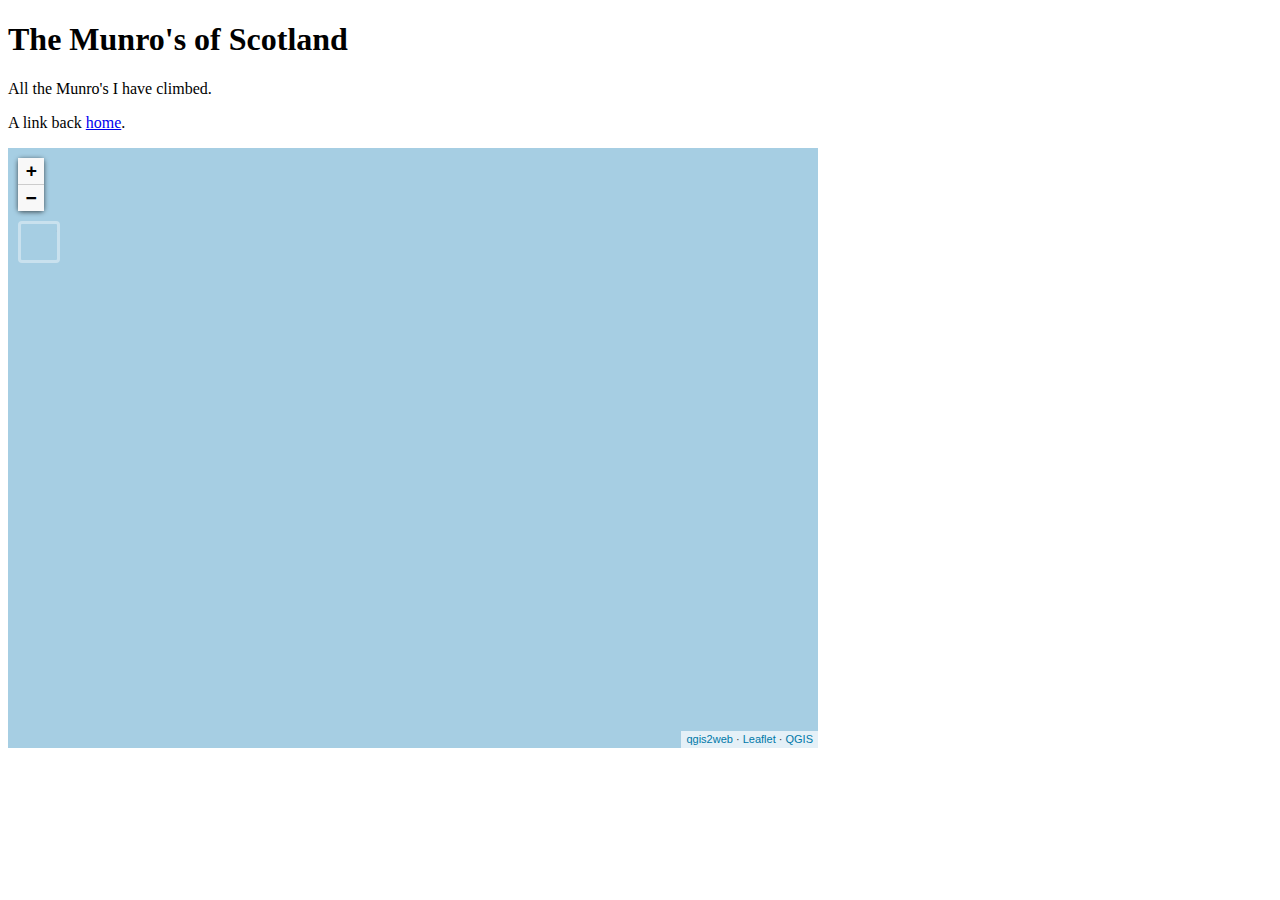
==== munros/leaflet/index.html @ 2f53eebb "Update index.html" ====
<!doctype html>
<html lang="en">
    <head>
        <meta charset="utf-8">
        <meta http-equiv="X-UA-Compatible" content="IE=edge">
        <meta name="viewport" content="initial-scale=1,user-scalable=no,maximum-scale=1,width=device-width">
        <meta name="mobile-web-app-capable" content="yes">
        <meta name="apple-mobile-web-app-capable" content="yes">
        <link rel="stylesheet" href="css/leaflet.css">
        <link rel="stylesheet" href="css/qgis2web.css"><link rel="stylesheet" href="css/fontawesome-all.min.css">
        <link rel="stylesheet" href="css/leaflet-search.css">
        <link rel="stylesheet" href="css/leaflet-measure.css">
        <style>
        #map {
            width: 800px;
            height: 600px;
        }
        </style>
        <title>Munro Map</title>
    </head>
    <body>
	<h1>The Munro's of Scotland</h1>
	<p>All the Munro's I have climbed.</p.>
	<p>A link back <a href="/index.html">home</a>.</p>
        <div id="map">
        </div>
        <script src="js/qgis2web_expressions.js"></script>
        <script src="js/leaflet.js"></script>
        <script src="js/multi-style-layer.js"></script>
        <script src="js/leaflet-svg-shape-markers.min.js"></script>
        <script src="js/leaflet.rotatedMarker.js"></script>
        <script src="js/leaflet.pattern.js"></script>
        <script src="js/leaflet-hash.js"></script>
        <script src="js/Autolinker.min.js"></script>
        <script src="js/rbush.min.js"></script>
        <script src="js/labelgun.min.js"></script>
        <script src="js/labels.js"></script>
        <script src="js/leaflet-measure.js"></script>
        <script src="js/leaflet-search.js"></script>
        <script src="data/Scotland_2.js"></script>
        <script src="data/NationalParks_3.js"></script>
        <script src="data/Routes_4.js"></script>
        <script src="data/Bothies_5.js"></script>
        <script src="data/Munros_6.js"></script>
        <script>
        var map = L.map('map', {
            zoomControl:true, maxZoom:28, minZoom:1
        }).fitBounds([[54.96786158048191,-9.544871543422238],[58.958594279595054,-0.3192284565777563]]);
        var hash = new L.Hash(map);
        map.attributionControl.setPrefix('<a href="https://github.com/tomchadwin/qgis2web" target="_blank">qgis2web</a> &middot; <a href="https://leafletjs.com" title="A JS library for interactive maps">Leaflet</a> &middot; <a href="https://qgis.org">QGIS</a>');
        var autolinker = new Autolinker({truncate: {length: 30, location: 'smart'}});
        var measureControl = new L.Control.Measure({
            position: 'topleft',
            primaryLengthUnit: 'meters',
            secondaryLengthUnit: 'kilometers',
            primaryAreaUnit: 'sqmeters',
            secondaryAreaUnit: 'hectares'
        });
        measureControl.addTo(map);
        document.getElementsByClassName('leaflet-control-measure-toggle')[0]
        .innerHTML = '';
        document.getElementsByClassName('leaflet-control-measure-toggle')[0]
        .className += ' fas fa-ruler';
        var bounds_group = new L.featureGroup([]);
        function setBounds() {
        }
        map.createPane('pane_OpenStreetMap_0');
        map.getPane('pane_OpenStreetMap_0').style.zIndex = 400;
        var layer_OpenStreetMap_0 = L.tileLayer('https://tile.openstreetmap.org/{z}/{x}/{y}.png', {
            pane: 'pane_OpenStreetMap_0',
            opacity: 1.0,
            attribution: '',
            minZoom: 1,
            maxZoom: 28,
            minNativeZoom: 0,
            maxNativeZoom: 19
        });
        layer_OpenStreetMap_0;
        map.createPane('pane_ThunderforestLandscape_1');
        map.getPane('pane_ThunderforestLandscape_1').style.zIndex = 401;
        var layer_ThunderforestLandscape_1 = L.tileLayer('https://tile.thunderforest.com/landscape/{z}/{x}/{y}.png?apikey=f53f44e2da9e4c15a3dc7ca35335740e', {
            pane: 'pane_ThunderforestLandscape_1',
            opacity: 1.0,
            attribution: '',
            minZoom: 1,
            maxZoom: 28,
            minNativeZoom: 0,
            maxNativeZoom: 18
        });
        layer_ThunderforestLandscape_1;
        map.addLayer(layer_ThunderforestLandscape_1);
        function pop_Scotland_2(feature, layer) {
            var popupContent = '<table>\
                    <tr>\
                        <td colspan="2">' + (feature.properties['fid'] !== null ? autolinker.link(feature.properties['fid'].toLocaleString()) : '') + '</td>\
                    </tr>\
                    <tr>\
                        <td colspan="2">' + (feature.properties['NAME'] !== null ? autolinker.link(feature.properties['NAME'].toLocaleString()) : '') + '</td>\
                    </tr>\
                    <tr>\
                        <td colspan="2">' + (feature.properties['AREA_CODE'] !== null ? autolinker.link(feature.properties['AREA_CODE'].toLocaleString()) : '') + '</td>\
                    </tr>\
                    <tr>\
                        <td colspan="2">' + (feature.properties['DESCRIPTIO'] !== null ? autolinker.link(feature.properties['DESCRIPTIO'].toLocaleString()) : '') + '</td>\
                    </tr>\
                    <tr>\
                        <td colspan="2">' + (feature.properties['FILE_NAME'] !== null ? autolinker.link(feature.properties['FILE_NAME'].toLocaleString()) : '') + '</td>\
                    </tr>\
                    <tr>\
                        <td colspan="2">' + (feature.properties['NUMBER'] !== null ? autolinker.link(feature.properties['NUMBER'].toLocaleString()) : '') + '</td>\
                    </tr>\
                    <tr>\
                        <td colspan="2">' + (feature.properties['NUMBER0'] !== null ? autolinker.link(feature.properties['NUMBER0'].toLocaleString()) : '') + '</td>\
                    </tr>\
                    <tr>\
                        <td colspan="2">' + (feature.properties['POLYGON_ID'] !== null ? autolinker.link(feature.properties['POLYGON_ID'].toLocaleString()) : '') + '</td>\
                    </tr>\
                    <tr>\
                        <td colspan="2">' + (feature.properties['UNIT_ID'] !== null ? autolinker.link(feature.properties['UNIT_ID'].toLocaleString()) : '') + '</td>\
                    </tr>\
                    <tr>\
                        <td colspan="2">' + (feature.properties['CODE'] !== null ? autolinker.link(feature.properties['CODE'].toLocaleString()) : '') + '</td>\
                    </tr>\
                    <tr>\
                        <td colspan="2">' + (feature.properties['HECTARES'] !== null ? autolinker.link(feature.properties['HECTARES'].toLocaleString()) : '') + '</td>\
                    </tr>\
                    <tr>\
                        <td colspan="2">' + (feature.properties['AREA'] !== null ? autolinker.link(feature.properties['AREA'].toLocaleString()) : '') + '</td>\
                    </tr>\
                    <tr>\
                        <td colspan="2">' + (feature.properties['TYPE_CODE'] !== null ? autolinker.link(feature.properties['TYPE_CODE'].toLocaleString()) : '') + '</td>\
                    </tr>\
                    <tr>\
                        <td colspan="2">' + (feature.properties['DESCRIPT0'] !== null ? autolinker.link(feature.properties['DESCRIPT0'].toLocaleString()) : '') + '</td>\
                    </tr>\
                    <tr>\
                        <td colspan="2">' + (feature.properties['TYPE_COD0'] !== null ? autolinker.link(feature.properties['TYPE_COD0'].toLocaleString()) : '') + '</td>\
                    </tr>\
                    <tr>\
                        <td colspan="2">' + (feature.properties['DESCRIPT1'] !== null ? autolinker.link(feature.properties['DESCRIPT1'].toLocaleString()) : '') + '</td>\
                    </tr>\
                </table>';
            layer.bindPopup(popupContent, {maxHeight: 400});
        }

        function style_Scotland_2_0() {
            return {
                pane: 'pane_Scotland_2',
                opacity: 1,
                color: 'rgba(35,35,35,1.0)',
                dashArray: '',
                lineCap: 'butt',
                lineJoin: 'miter',
                weight: 1.0, 
                fill: true,
                fillOpacity: 1,
                fillColor: 'rgba(138,138,138,1.0)',
                interactive: false,
            }
        }
        map.createPane('pane_Scotland_2');
        map.getPane('pane_Scotland_2').style.zIndex = 402;
        map.getPane('pane_Scotland_2').style['mix-blend-mode'] = 'normal';
        var layer_Scotland_2 = new L.geoJson(json_Scotland_2, {
            attribution: '',
            interactive: false,
            dataVar: 'json_Scotland_2',
            layerName: 'layer_Scotland_2',
            pane: 'pane_Scotland_2',
            onEachFeature: pop_Scotland_2,
            style: style_Scotland_2_0,
        });
        bounds_group.addLayer(layer_Scotland_2);
        function pop_NationalParks_3(feature, layer) {
            var popupContent = '<table>\
                    <tr>\
                        <td colspan="2">' + (feature.properties['npark18nm'] !== null ? autolinker.link(feature.properties['npark18nm'].toLocaleString()) : '') + '</td>\
                    </tr>\
                </table>';
            layer.bindPopup(popupContent, {maxHeight: 400});
        }

        var pattern_NationalParks_3_0 = new L.StripePattern({
            weight: 0.5,
            spaceWeight: 5.0,
            color: '#b2df8a',
            opacity: 1.0,
            spaceOpacity: 0,
            angle: 315
        });
        pattern_NationalParks_3_0.addTo(map);
        function style_NationalParks_3_0() {
            return {
                pane: 'pane_NationalParks_3',
                stroke: false,
                fillOpacity: 1,
                fillPattern: pattern_NationalParks_3_0,
                interactive: true,
            }
        }
        function style_NationalParks_3_1() {
            return {
                pane: 'pane_NationalParks_3',
                opacity: 1,
                color: 'rgba(178,223,138,1.0)',
                dashArray: '',
                lineCap: 'square',
                lineJoin: 'bevel',
                weight: 2.0,
                fillOpacity: 0,
                interactive: true,
            }
        }
        map.createPane('pane_NationalParks_3');
        map.getPane('pane_NationalParks_3').style.zIndex = 403;
        map.getPane('pane_NationalParks_3').style['mix-blend-mode'] = 'normal';
        var layer_NationalParks_3 = new L.geoJson.multiStyle(json_NationalParks_3, {
            attribution: '',
            interactive: true,
            dataVar: 'json_NationalParks_3',
            layerName: 'layer_NationalParks_3',
            pane: 'pane_NationalParks_3',
            onEachFeature: pop_NationalParks_3,
            styles: [style_NationalParks_3_0,style_NationalParks_3_1,]
        });
        bounds_group.addLayer(layer_NationalParks_3);
        map.addLayer(layer_NationalParks_3);
        function pop_Routes_4(feature, layer) {
            var popupContent = '<table>\
                    <tr>\
                        <td colspan="2">' + (feature.properties['fid'] !== null ? autolinker.link(feature.properties['fid'].toLocaleString()) : '') + '</td>\
                    </tr>\
                    <tr>\
                        <td colspan="2">' + (feature.properties['name'] !== null ? autolinker.link(feature.properties['name'].toLocaleString()) : '') + '</td>\
                    </tr>\
                    <tr>\
                        <td colspan="2">' + (feature.properties['cmt'] !== null ? autolinker.link(feature.properties['cmt'].toLocaleString()) : '') + '</td>\
                    </tr>\
                    <tr>\
                        <td colspan="2">' + (feature.properties['desc'] !== null ? autolinker.link(feature.properties['desc'].toLocaleString()) : '') + '</td>\
                    </tr>\
                    <tr>\
                        <td colspan="2">' + (feature.properties['src'] !== null ? autolinker.link(feature.properties['src'].toLocaleString()) : '') + '</td>\
                    </tr>\
                    <tr>\
                        <td colspan="2">' + (feature.properties['link1_href'] !== null ? autolinker.link(feature.properties['link1_href'].toLocaleString()) : '') + '</td>\
                    </tr>\
                    <tr>\
                        <td colspan="2">' + (feature.properties['link1_text'] !== null ? autolinker.link(feature.properties['link1_text'].toLocaleString()) : '') + '</td>\
                    </tr>\
                    <tr>\
                        <td colspan="2">' + (feature.properties['link1_type'] !== null ? autolinker.link(feature.properties['link1_type'].toLocaleString()) : '') + '</td>\
                    </tr>\
                    <tr>\
                        <td colspan="2">' + (feature.properties['link2_href'] !== null ? autolinker.link(feature.properties['link2_href'].toLocaleString()) : '') + '</td>\
                    </tr>\
                    <tr>\
                        <td colspan="2">' + (feature.properties['link2_text'] !== null ? autolinker.link(feature.properties['link2_text'].toLocaleString()) : '') + '</td>\
                    </tr>\
                    <tr>\
                        <td colspan="2">' + (feature.properties['link2_type'] !== null ? autolinker.link(feature.properties['link2_type'].toLocaleString()) : '') + '</td>\
                    </tr>\
                    <tr>\
                        <td colspan="2">' + (feature.properties['number'] !== null ? autolinker.link(feature.properties['number'].toLocaleString()) : '') + '</td>\
                    </tr>\
                    <tr>\
                        <td colspan="2">' + (feature.properties['type'] !== null ? autolinker.link(feature.properties['type'].toLocaleString()) : '') + '</td>\
                    </tr>\
                    <tr>\
                        <td colspan="2">' + (feature.properties['layer'] !== null ? autolinker.link(feature.properties['layer'].toLocaleString()) : '') + '</td>\
                    </tr>\
                    <tr>\
                        <td colspan="2">' + (feature.properties['path'] !== null ? autolinker.link(feature.properties['path'].toLocaleString()) : '') + '</td>\
                    </tr>\
                </table>';
            layer.bindPopup(popupContent, {maxHeight: 400});
        }

        function style_Routes_4_0() {
            return {
                pane: 'pane_Routes_4',
                opacity: 1,
                color: 'rgba(255,158,23,1.0)',
                dashArray: '1,5',
                lineCap: 'round',
                lineJoin: 'round',
                weight: 4.0,
                fillOpacity: 0,
                interactive: false,
            }
        }
        map.createPane('pane_Routes_4');
        map.getPane('pane_Routes_4').style.zIndex = 404;
        map.getPane('pane_Routes_4').style['mix-blend-mode'] = 'normal';
        var layer_Routes_4 = new L.geoJson(json_Routes_4, {
            attribution: '',
            interactive: false,
            dataVar: 'json_Routes_4',
            layerName: 'layer_Routes_4',
            pane: 'pane_Routes_4',
            onEachFeature: pop_Routes_4,
            style: style_Routes_4_0,
        });
        bounds_group.addLayer(layer_Routes_4);
        function pop_Bothies_5(feature, layer) {
            var popupContent = '<table>\
                    <tr>\
                        <th scope="row">Name</th>\
                        <td>' + (feature.properties['Name'] !== null ? autolinker.link(feature.properties['Name'].toLocaleString()) : '') + '</td>\
                    </tr>\
                    <tr>\
                        <th scope="row">Size</th>\
                        <td>' + (feature.properties['Size'] !== null ? autolinker.link(feature.properties['Size'].toLocaleString()) : '') + '</td>\
                    </tr>\
                    <tr>\
                        <th scope="row">MBA Link</th>\
                        <td>' + (feature.properties['MBA Link'] !== null ? autolinker.link(feature.properties['MBA Link'].toLocaleString()) : '') + '</td>\
                    </tr>\
                    <tr>\
                        <th scope="row">Notes</th>\
                        <td>' + (feature.properties['Notes'] !== null ? autolinker.link(feature.properties['Notes'].toLocaleString()) : '') + '</td>\
                    </tr>\
                </table>';
            layer.bindPopup(popupContent, {maxHeight: 400});
        }

        function style_Bothies_5_0() {
            return {
                pane: 'pane_Bothies_5',
                shape: 'square',
                radius: 4.0,
                opacity: 1,
                color: 'rgba(255,255,255,1.0)',
                dashArray: '',
                lineCap: 'butt',
                lineJoin: 'miter',
                weight: 2.0,
                fill: true,
                fillOpacity: 1,
                fillColor: 'rgba(0,0,0,1.0)',
                interactive: true,
            }
        }
        map.createPane('pane_Bothies_5');
        map.getPane('pane_Bothies_5').style.zIndex = 405;
        map.getPane('pane_Bothies_5').style['mix-blend-mode'] = 'normal';
        var layer_Bothies_5 = new L.geoJson(json_Bothies_5, {
            attribution: '',
            interactive: true,
            dataVar: 'json_Bothies_5',
            layerName: 'layer_Bothies_5',
            pane: 'pane_Bothies_5',
            onEachFeature: pop_Bothies_5,
            pointToLayer: function (feature, latlng) {
                var context = {
                    feature: feature,
                    variables: {}
                };
                return L.shapeMarker(latlng, style_Bothies_5_0(feature));
            },
        });
        bounds_group.addLayer(layer_Bothies_5);
        map.addLayer(layer_Bothies_5);
        function pop_Munros_6(feature, layer) {
            var popupContent = '<table>\
                    <tr>\
                        <td colspan="2">' + (feature.properties['Hill-bagging'] !== null ? autolinker.link(feature.properties['Hill-bagging'].toLocaleString()) : '') + '</td>\
                    </tr>\
                    <tr>\
                        <th scope="row">Name</th>\
                        <td>' + (feature.properties['Name'] !== null ? autolinker.link(feature.properties['Name'].toLocaleString()) : '') + '</td>\
                    </tr>\
                    <tr>\
                        <th scope="row">Height (m)</th>\
                        <td>' + (feature.properties['Height (m)'] !== null ? autolinker.link(feature.properties['Height (m)'].toLocaleString()) : '') + '</td>\
                    </tr>\
                    <tr>\
                        <th scope="row">Height (ft)</th>\
                        <td>' + (feature.properties['Height (ft)'] !== null ? autolinker.link(feature.properties['Height (ft)'].toLocaleString()) : '') + '</td>\
                    </tr>\
                    <tr>\
                        <th scope="row">Map 1:50k</th>\
                        <td>' + (feature.properties['Map 1:50k'] !== null ? autolinker.link(feature.properties['Map 1:50k'].toLocaleString()) : '') + '</td>\
                    </tr>\
                    <tr>\
                        <th scope="row">Map 1:25k</th>\
                        <td>' + (feature.properties['Map 1:25k'] !== null ? autolinker.link(feature.properties['Map 1:25k'].toLocaleString()) : '') + '</td>\
                    </tr>\
                    <tr>\
                        <th scope="row">Easting</th>\
                        <td>' + (feature.properties['Easting'] !== null ? autolinker.link(feature.properties['Easting'].toLocaleString()) : '') + '</td>\
                    </tr>\
                    <tr>\
                        <th scope="row">Northing</th>\
                        <td>' + (feature.properties['Northing'] !== null ? autolinker.link(feature.properties['Northing'].toLocaleString()) : '') + '</td>\
                    </tr>\
                    <tr>\
                        <th scope="row">Comments</th>\
                        <td>' + (feature.properties['Comments'] !== null ? autolinker.link(feature.properties['Comments'].toLocaleString()) : '') + '</td>\
                    </tr>\
                    <tr>\
                        <th scope="row">Climbed</th>\
                        <td>' + (feature.properties['Climbed'] !== null ? autolinker.link(feature.properties['Climbed'].toLocaleString()) : '') + '</td>\
                    </tr>\
                    <tr>\
                        <th scope="row">Notes</th>\
                        <td>' + (feature.properties['Notes'] !== null ? autolinker.link(feature.properties['Notes'].toLocaleString()) : '') + '</td>\
                    </tr>\
                    <tr>\
                        <th scope="row">Date Climbed</th>\
                        <td>' + (feature.properties['DateClimbed'] !== null ? autolinker.link(feature.properties['DateClimbed'].toLocaleString()) : '') + '</td>\
                    </tr>\
                    <tr>\
                        <td colspan="2">' + (feature.properties['Photo'] !== null ? autolinker.link(feature.properties['Photo'].toLocaleString()) : '') + '</td>\
                    </tr>\
                </table>';
            layer.bindPopup(popupContent, {maxHeight: 400});
        }

        function style_Munros_6_0(feature) {
            switch(String(feature.properties['Climbed'])) {
                case 'Y':
                    return {
                pane: 'pane_Munros_6',
                radius: 6.0,
                opacity: 1,
                color: 'rgba(61,128,53,1.0)',
                dashArray: '',
                lineCap: 'butt',
                lineJoin: 'miter',
                weight: 2.0,
                fill: true,
                fillOpacity: 1,
                fillColor: 'rgba(84,176,74,1.0)',
                interactive: true,
            }
                    break;
                default:
                    return {
                pane: 'pane_Munros_6',
                radius: 4.0,
                opacity: 1,
                color: 'rgba(128,17,25,1.0)',
                dashArray: '',
                lineCap: 'butt',
                lineJoin: 'miter',
                weight: 2.0,
                fill: true,
                fillOpacity: 1,
                fillColor: 'rgba(219,30,42,1.0)',
                interactive: true,
            }
                    break;
            }
        }
        map.createPane('pane_Munros_6');
        map.getPane('pane_Munros_6').style.zIndex = 406;
        map.getPane('pane_Munros_6').style['mix-blend-mode'] = 'normal';
        var layer_Munros_6 = new L.geoJson(json_Munros_6, {
            attribution: '',
            interactive: true,
            dataVar: 'json_Munros_6',
            layerName: 'layer_Munros_6',
            pane: 'pane_Munros_6',
            onEachFeature: pop_Munros_6,
            pointToLayer: function (feature, latlng) {
                var context = {
                    feature: feature,
                    variables: {}
                };
                return L.circleMarker(latlng, style_Munros_6_0(feature));
            },
        });
        bounds_group.addLayer(layer_Munros_6);
        map.addLayer(layer_Munros_6);
            var title = new L.Control();
            title.onAdd = function (map) {
                this._div = L.DomUtil.create('div', 'info');
                this.update();
                return this._div;
            };
            title.update = function () {
                this._div.innerHTML = '<h2>Munro Map</h2>';
            };
            title.addTo(map);
            var abstract = new L.Control({'position':'bottomleft'});
            abstract.onAdd = function (map) {
                this._div = L.DomUtil.create('div',
                'leaflet-control abstract');
                this._div.id = 'abstract'
                    this._div.setAttribute("onmouseenter", "abstract.show()");
                    this._div.setAttribute("onmouseleave", "abstract.hide()");
                    this.hide();
                    return this._div;
                };
                abstract.hide = function () {
                    this._div.classList.remove("abstractUncollapsed");
                    this._div.classList.add("abstract");
                    this._div.innerHTML = 'i'
                }
                abstract.show = function () {
                    this._div.classList.remove("abstract");
                    this._div.classList.add("abstractUncollapsed");
                    this._div.innerHTML = 'Map showing all the Munros in Scotland.<br />Munro data from: http://www.hills-database.co.uk/<br />Bothy data: Geoff Allan\'s "The Scottish Bothy Bible", digitised by James Jarvis<br />Basemap: © Thunderforest Landscape<br />National Parks source: Office for National Statistics licensed under the Open Government Licence v.3.0<br />Contains OS data © Crown copyright and database right [2021]';
            };
            abstract.addTo(map);
        var baseMaps = {};
        L.control.layers(baseMaps,{'Munros<br /><table><tr><td style="text-align: center;"><img src="legend/Munros_6_Climbed0.png" /></td><td>Climbed</td></tr><tr><td style="text-align: center;"><img src="legend/Munros_6_Notclimbed1.png" /></td><td>Not climbed</td></tr></table>': layer_Munros_6,'<img src="legend/Bothies_5.png" /> Bothies': layer_Bothies_5,'<img src="legend/Routes_4.png" /> Routes': layer_Routes_4,'<img src="legend/NationalParks_3.png" /> National Parks': layer_NationalParks_3,'<img src="legend/Scotland_2.png" /> Scotland': layer_Scotland_2,"Thunderforest Landscape": layer_ThunderforestLandscape_1,"OpenStreetMap": layer_OpenStreetMap_0,},{collapsed:false}).addTo(map);
        setBounds();
        map.addControl(new L.Control.Search({
            layer: layer_Munros_6,
            initial: false,
            hideMarkerOnCollapse: true,
            propertyName: 'Name'}));
        document.getElementsByClassName('search-button')[0].className +=
         ' fa fa-binoculars';
        resetLabels([layer_Munros_6]);
        map.on("zoomend", function(){
            resetLabels([layer_Munros_6]);
        });
        map.on("layeradd", function(){
            resetLabels([layer_Munros_6]);
        });
        map.on("layerremove", function(){
            resetLabels([layer_Munros_6]);
        });
        </script>
    </body>
</html>
---- munros/leaflet/css/leaflet.css ----
/* required styles */

.leaflet-pane,
.leaflet-tile,
.leaflet-marker-icon,
.leaflet-marker-shadow,
.leaflet-tile-container,
.leaflet-pane > svg,
.leaflet-pane > canvas,
.leaflet-zoom-box,
.leaflet-image-layer,
.leaflet-layer {
	position: absolute;
	left: 0;
	top: 0;
	}
.leaflet-container {
	overflow: hidden;
	}
.leaflet-tile,
.leaflet-marker-icon,
.leaflet-marker-shadow {
	-webkit-user-select: none;
	   -moz-user-select: none;
	        user-select: none;
	  -webkit-user-drag: none;
	}
/* Prevents IE11 from highlighting tiles in blue */
.leaflet-tile::selection {
	background: transparent;
}
/* Safari renders non-retina tile on retina better with this, but Chrome is worse */
.leaflet-safari .leaflet-tile {
	image-rendering: -webkit-optimize-contrast;
	}
/* hack that prevents hw layers "stretching" when loading new tiles */
.leaflet-safari .leaflet-tile-container {
	width: 1600px;
	height: 1600px;
	-webkit-transform-origin: 0 0;
	}
.leaflet-marker-icon,
.leaflet-marker-shadow {
	display: block;
	}
/* .leaflet-container svg: reset svg max-width decleration shipped in Joomla! (joomla.org) 3.x */
/* .leaflet-container img: map is broken in FF if you have max-width: 100% on tiles */
.leaflet-container .leaflet-overlay-pane svg,
.leaflet-container .leaflet-marker-pane img,
.leaflet-container .leaflet-shadow-pane img,
.leaflet-container .leaflet-tile-pane img,
.leaflet-container img.leaflet-image-layer,
.leaflet-container .leaflet-tile {
	max-width: none !important;
	max-height: none !important;
	}

.leaflet-container.leaflet-touch-zoom {
	-ms-touch-action: pan-x pan-y;
	touch-action: pan-x pan-y;
	}
.leaflet-container.leaflet-touch-drag {
	-ms-touch-action: pinch-zoom;
	/* Fallback for FF which doesn't support pinch-zoom */
	touch-action: none;
	touch-action: pinch-zoom;
}
.leaflet-container.leaflet-touch-drag.leaflet-touch-zoom {
	-ms-touch-action: none;
	touch-action: none;
}
.leaflet-container {
	-webkit-tap-highlight-color: transparent;
}
.leaflet-container a {
	-webkit-tap-highlight-color: rgba(51, 181, 229, 0.4);
}
.leaflet-tile {
	filter: inherit;
	visibility: hidden;
	}
.leaflet-tile-loaded {
	visibility: inherit;
	}
.leaflet-zoom-box {
	width: 0;
	height: 0;
	-moz-box-sizing: border-box;
	     box-sizing: border-box;
	z-index: 800;
	}
/* workaround for https://bugzilla.mozilla.org/show_bug.cgi?id=888319 */
.leaflet-overlay-pane svg {
	-moz-user-select: none;
	}

.leaflet-pane         { z-index: 400; }

.leaflet-tile-pane    { z-index: 200; }
.leaflet-overlay-pane { z-index: 400; }
.leaflet-shadow-pane  { z-index: 500; }
.leaflet-marker-pane  { z-index: 600; }
.leaflet-tooltip-pane   { z-index: 650; }
.leaflet-popup-pane   { z-index: 700; }

.leaflet-map-pane canvas { z-index: 100; }
.leaflet-map-pane svg    { z-index: 200; }

.leaflet-vml-shape {
	width: 1px;
	height: 1px;
	}
.lvml {
	behavior: url(#default#VML);
	display: inline-block;
	position: absolute;
	}


/* control positioning */

.leaflet-control {
	position: relative;
	z-index: 800;
	pointer-events: visiblePainted; /* IE 9-10 doesn't have auto */
	pointer-events: auto;
	}
.leaflet-top,
.leaflet-bottom {
	position: absolute;
	z-index: 1000;
	pointer-events: none;
	}
.leaflet-top {
	top: 0;
	}
.leaflet-right {
	right: 0;
	}
.leaflet-bottom {
	bottom: 0;
	}
.leaflet-left {
	left: 0;
	}
.leaflet-control {
	float: left;
	clear: both;
	}
.leaflet-right .leaflet-control {
	float: right;
	}
.leaflet-top .leaflet-control {
	margin-top: 10px;
	}
.leaflet-bottom .leaflet-control {
	margin-bottom: 10px;
	}
.leaflet-left .leaflet-control {
	margin-left: 10px;
	}
.leaflet-right .leaflet-control {
	margin-right: 10px;
	}


/* zoom and fade animations */

.leaflet-fade-anim .leaflet-tile {
	will-change: opacity;
	}
.leaflet-fade-anim .leaflet-popup {
	opacity: 0;
	-webkit-transition: opacity 0.2s linear;
	   -moz-transition: opacity 0.2s linear;
	        transition: opacity 0.2s linear;
	}
.leaflet-fade-anim .leaflet-map-pane .leaflet-popup {
	opacity: 1;
	}
.leaflet-zoom-animated {
	-webkit-transform-origin: 0 0;
	    -ms-transform-origin: 0 0;
	        transform-origin: 0 0;
	}
.leaflet-zoom-anim .leaflet-zoom-animated {
	will-change: transform;
	}
.leaflet-zoom-anim .leaflet-zoom-animated {
	-webkit-transition: -webkit-transform 0.25s cubic-bezier(0,0,0.25,1);
	   -moz-transition:    -moz-transform 0.25s cubic-bezier(0,0,0.25,1);
	        transition:         transform 0.25s cubic-bezier(0,0,0.25,1);
	}
.leaflet-zoom-anim .leaflet-tile,
.leaflet-pan-anim .leaflet-tile {
	-webkit-transition: none;
	   -moz-transition: none;
	        transition: none;
	}

.leaflet-zoom-anim .leaflet-zoom-hide {
	visibility: hidden;
	}


/* cursors */

.leaflet-interactive {
	cursor: pointer;
	}
.leaflet-grab {
	cursor: -webkit-grab;
	cursor:    -moz-grab;
	cursor:         grab;
	}
.leaflet-crosshair,
.leaflet-crosshair .leaflet-interactive {
	cursor: crosshair;
	}
.leaflet-popup-pane,
.leaflet-control {
	cursor: auto;
	}
.leaflet-dragging .leaflet-grab,
.leaflet-dragging .leaflet-grab .leaflet-interactive,
.leaflet-dragging .leaflet-marker-draggable {
	cursor: move;
	cursor: -webkit-grabbing;
	cursor:    -moz-grabbing;
	cursor:         grabbing;
	}

/* marker & overlays interactivity */
.leaflet-marker-icon,
.leaflet-marker-shadow,
.leaflet-image-layer,
.leaflet-pane > svg path,
.leaflet-tile-container {
	pointer-events: none;
	}

.leaflet-marker-icon.leaflet-interactive,
.leaflet-image-layer.leaflet-interactive,
.leaflet-pane > svg path.leaflet-interactive,
svg.leaflet-image-layer.leaflet-interactive path {
	pointer-events: visiblePainted; /* IE 9-10 doesn't have auto */
	pointer-events: auto;
	}

/* visual tweaks */

.leaflet-container {
	background: #ddd;
	outline: 0;
	}
.leaflet-container a {
	color: #0078A8;
	}
.leaflet-container a.leaflet-active {
	outline: 2px solid orange;
	}
.leaflet-zoom-box {
	border: 2px dotted #38f;
	background: rgba(255,255,255,0.5);
	}


/* general typography */
.leaflet-container {
	font: 12px/1.5 "Helvetica Neue", Arial, Helvetica, sans-serif;
	}


/* general toolbar styles */

.leaflet-bar {
	box-shadow: 0 1px 5px rgba(0,0,0,0.65);
	border-radius: 4px;
	}
.leaflet-bar a,
.leaflet-bar a:hover {
	background-color: #fff;
	border-bottom: 1px solid #ccc;
	width: 26px;
	height: 26px;
	line-height: 26px;
	display: block;
	text-align: center;
	text-decoration: none;
	color: black;
	}
.leaflet-bar a,
.leaflet-control-layers-toggle {
	background-position: 50% 50%;
	background-repeat: no-repeat;
	display: block;
	}
.leaflet-bar a:hover {
	background-color: #f4f4f4;
	}
.leaflet-bar a:first-child {
	border-top-left-radius: 4px;
	border-top-right-radius: 4px;
	}
.leaflet-bar a:last-child {
	border-bottom-left-radius: 4px;
	border-bottom-right-radius: 4px;
	border-bottom: none;
	}
.leaflet-bar a.leaflet-disabled {
	cursor: default;
	background-color: #f4f4f4;
	color: #bbb;
	}

.leaflet-touch .leaflet-bar a {
	width: 30px;
	height: 30px;
	line-height: 30px;
	}
.leaflet-touch .leaflet-bar a:first-child {
	border-top-left-radius: 2px;
	border-top-right-radius: 2px;
	}
.leaflet-touch .leaflet-bar a:last-child {
	border-bottom-left-radius: 2px;
	border-bottom-right-radius: 2px;
	}

/* zoom control */

.leaflet-control-zoom-in,
.leaflet-control-zoom-out {
	font: bold 18px 'Lucida Console', Monaco, monospace;
	text-indent: 1px;
	}

.leaflet-touch .leaflet-control-zoom-in, .leaflet-touch .leaflet-control-zoom-out  {
	font-size: 22px;
	}


/* layers control */

.leaflet-control-layers {
	box-shadow: 0 1px 5px rgba(0,0,0,0.4);
	background: #fff;
	border-radius: 5px;
	}
.leaflet-control-layers-toggle {
	background-image: url(images/layers.png);
	width: 36px;
	height: 36px;
	}
.leaflet-retina .leaflet-control-layers-toggle {
	background-image: url(images/layers-2x.png);
	background-size: 26px 26px;
	}
.leaflet-touch .leaflet-control-layers-toggle {
	width: 44px;
	height: 44px;
	}
.leaflet-control-layers .leaflet-control-layers-list,
.leaflet-control-layers-expanded .leaflet-control-layers-toggle {
	display: none;
	}
.leaflet-control-layers-expanded .leaflet-control-layers-list {
	display: block;
	position: relative;
	}
.leaflet-control-layers-expanded {
	padding: 6px 10px 6px 6px;
	color: #333;
	background: #fff;
	}
.leaflet-control-layers-scrollbar {
	overflow-y: scroll;
	overflow-x: hidden;
	padding-right: 5px;
	}
.leaflet-control-layers-selector {
	margin-top: 2px;
	position: relative;
	top: 1px;
	}
.leaflet-control-layers label {
	display: block;
	}
.leaflet-control-layers-separator {
	height: 0;
	border-top: 1px solid #ddd;
	margin: 5px -10px 5px -6px;
	}

/* Default icon URLs */
.leaflet-default-icon-path {
	background-image: url(images/marker-icon.png);
	}


/* attribution and scale controls */

.leaflet-container .leaflet-control-attribution {
	background: #fff;
	background: rgba(255, 255, 255, 0.7);
	margin: 0;
	}
.leaflet-control-attribution,
.leaflet-control-scale-line {
	padding: 0 5px;
	color: #333;
	}
.leaflet-control-attribution a {
	text-decoration: none;
	}
.leaflet-control-attribution a:hover {
	text-decoration: underline;
	}
.leaflet-container .leaflet-control-attribution,
.leaflet-container .leaflet-control-scale {
	font-size: 11px;
	}
.leaflet-left .leaflet-control-scale {
	margin-left: 5px;
	}
.leaflet-bottom .leaflet-control-scale {
	margin-bottom: 5px;
	}
.leaflet-control-scale-line {
	border: 2px solid #777;
	border-top: none;
	line-height: 1.1;
	padding: 2px 5px 1px;
	font-size: 11px;
	white-space: nowrap;
	overflow: hidden;
	-moz-box-sizing: border-box;
	     box-sizing: border-box;

	background: #fff;
	background: rgba(255, 255, 255, 0.5);
	}
.leaflet-control-scale-line:not(:first-child) {
	border-top: 2px solid #777;
	border-bottom: none;
	margin-top: -2px;
	}
.leaflet-control-scale-line:not(:first-child):not(:last-child) {
	border-bottom: 2px solid #777;
	}

.leaflet-touch .leaflet-control-attribution,
.leaflet-touch .leaflet-control-layers,
.leaflet-touch .leaflet-bar {
	box-shadow: none;
	}
.leaflet-touch .leaflet-control-layers,
.leaflet-touch .leaflet-bar {
	border: 2px solid rgba(0,0,0,0.2);
	background-clip: padding-box;
	}


/* popup */

.leaflet-popup {
	position: absolute;
	text-align: center;
	margin-bottom: 20px;
	}
.leaflet-popup-content-wrapper {
	padding: 1px;
	text-align: left;
	border-radius: 12px;
	}
.leaflet-popup-content {
	margin: 13px 19px;
	line-height: 1.4;
	}
.leaflet-popup-content p {
	margin: 18px 0;
	}
.leaflet-popup-tip-container {
	width: 40px;
	height: 20px;
	position: absolute;
	left: 50%;
	margin-left: -20px;
	overflow: hidden;
	pointer-events: none;
	}
.leaflet-popup-tip {
	width: 17px;
	height: 17px;
	padding: 1px;

	margin: -10px auto 0;

	-webkit-transform: rotate(45deg);
	   -moz-transform: rotate(45deg);
	    -ms-transform: rotate(45deg);
	        transform: rotate(45deg);
	}
.leaflet-popup-content-wrapper,
.leaflet-popup-tip {
	background: white;
	color: #333;
	box-shadow: 0 3px 14px rgba(0,0,0,0.4);
	}
.leaflet-container a.leaflet-popup-close-button {
	position: absolute;
	top: 0;
	right: 0;
	padding: 4px 4px 0 0;
	border: none;
	text-align: center;
	width: 18px;
	height: 14px;
	font: 16px/14px Tahoma, Verdana, sans-serif;
	color: #c3c3c3;
	text-decoration: none;
	font-weight: bold;
	background: transparent;
	}
.leaflet-container a.leaflet-popup-close-button:hover {
	color: #999;
	}
.leaflet-popup-scrolled {
	overflow: auto;
	border-bottom: 1px solid #ddd;
	border-top: 1px solid #ddd;
	}

.leaflet-oldie .leaflet-popup-content-wrapper {
	zoom: 1;
	}
.leaflet-oldie .leaflet-popup-tip {
	width: 24px;
	margin: 0 auto;

	-ms-filter: "progid:DXImageTransform.Microsoft.Matrix(M11=0.70710678, M12=0.70710678, M21=-0.70710678, M22=0.70710678)";
	filter: progid:DXImageTransform.Microsoft.Matrix(M11=0.70710678, M12=0.70710678, M21=-0.70710678, M22=0.70710678);
	}
.leaflet-oldie .leaflet-popup-tip-container {
	margin-top: -1px;
	}

.leaflet-oldie .leaflet-control-zoom,
.leaflet-oldie .leaflet-control-layers,
.leaflet-oldie .leaflet-popup-content-wrapper,
.leaflet-oldie .leaflet-popup-tip {
	border: 1px solid #999;
	}


/* div icon */

.leaflet-div-icon {
	background: #fff;
	border: 1px solid #666;
	}


/* Tooltip */
/* Base styles for the element that has a tooltip */
.leaflet-tooltip {
	position: absolute;
	padding: 6px;
	background-color: #fff;
	border: 1px solid #fff;
	border-radius: 3px;
	color: #222;
	white-space: nowrap;
	-webkit-user-select: none;
	-moz-user-select: none;
	-ms-user-select: none;
	user-select: none;
	pointer-events: none;
	box-shadow: 0 1px 3px rgba(0,0,0,0.4);
	}
.leaflet-tooltip.leaflet-clickable {
	cursor: pointer;
	pointer-events: auto;
	}
.leaflet-tooltip-top:before,
.leaflet-tooltip-bottom:before,
.leaflet-tooltip-left:before,
.leaflet-tooltip-right:before {
	position: absolute;
	pointer-events: none;
	border: 6px solid transparent;
	background: transparent;
	content: "";
	}

/* Directions */

.leaflet-tooltip-bottom {
	margin-top: 6px;
}
.leaflet-tooltip-top {
	margin-top: -6px;
}
.leaflet-tooltip-bottom:before,
.leaflet-tooltip-top:before {
	left: 50%;
	margin-left: -6px;
	}
.leaflet-tooltip-top:before {
	bottom: 0;
	margin-bottom: -12px;
	border-top-color: #fff;
	}
.leaflet-tooltip-bottom:before {
	top: 0;
	margin-top: -12px;
	margin-left: -6px;
	border-bottom-color: #fff;
	}
.leaflet-tooltip-left {
	margin-left: -6px;
}
.leaflet-tooltip-right {
	margin-left: 6px;
}
.leaflet-tooltip-left:before,
.leaflet-tooltip-right:before {
	top: 50%;
	margin-top: -6px;
	}
.leaflet-tooltip-left:before {
	right: 0;
	margin-right: -12px;
	border-left-color: #fff;
	}
.leaflet-tooltip-right:before {
	left: 0;
	margin-left: -12px;
	border-right-color: #fff;
	}
---- munros/leaflet/css/qgis2web.css ----
#map {
            background-color: #a6cee3
        }
        th {
            text-align: left;
            vertical-align: top;
        }
        .info {
            padding: 6px 8px;
            font: 14px/16px Arial, Helvetica, sans-serif;
            background: white;
            background: rgba(255,255,255,0.8);
            box-shadow: 0 0 15px rgba(0,0,0,0.2);
            border-radius: 5px;
        }
        .info h2 {
            margin: 0 0 5px;
            color: #777;
        }
        .leaflet-container {
            background: #fff;
            padding-right: 10px;
        }
        .leaflet-popup-content {
            width:auto;
            padding-right:10px;
        }
        .leaflet-tooltip {
            background: none;
            box-shadow: none;
            border: none;
        }
        .leaflet-tooltip-left:before, .leaflet-tooltip-right:before {
            border: 0px;
        }
        }
        .fa, .leaflet-container, a {
            color: #000000 !important;
        }
        .leaflet-control-zoom-in, .leaflet-control-zoom-out,
        .leaflet-control-locate a,
        .leaflet-touch .leaflet-control-geocoder-icon,
        .leaflet-control-search .search-button,
         .leaflet-control-measure {
            background-color: #f8f8f8 !important;
            border-radius: 0px !important;
            color: #000000 !important;
        }
        .abstract {
            font: bold 18px 'Lucida Console', Monaco, monospace;
            text-indent: 1px;
            background-color: #f8f8f8 !important;
            width: 30px !important;
            color: #000000 !important;
            height: 30px !important;
            text-align: center !important;
            line-height: 30px !important;
        }
        .abstractUncollapsed {
            padding: 6px 8px;
            font: 12px/1.5 "Helvetica Neue", Arial, Helvetica, sans-serif;
            background-color:#f8f8f8 !important;
            color: #000000 !important;
            box-shadow: 0 0 15px rgba(0,0,0,0.2);
            border-radius: 5px;
            max-width: 40%;
        }
        .leaflet-touch .leaflet-control-layers,
        .leaflet-touch .leaflet-bar,
        .leaflet-control-search,
        .leaflet-control-measure {
            border: 3px solid rgba(255,255,255,.4) !important;
        }
        .leaflet-control-attribution a {
            color: #0078A8 !important;
        }
        .leaflet-control-scale-line {
            border: 2px solid #f8f8f8 !important;
            border-top: none !important;
            color: black !important;
        }
        .leaflet-control-search .search-button,
        .leaflet-container .leaflet-control-search,
        .leaflet-control-measure {
            box-shadow: none !important;
        }
        .leaflet-control-search .search-button {
            width: 30px !important;
            height: 30px !important;
            font-size: 13px !important;
            text-align: center !important;
            line-height: 30px !important;
        }
        .leaflet-control-measure .leaflet-control {
            width: 30px !important;
            height: 30px !important;
        }
        .leaflet-container .leaflet-control-search{
            background: none !important;
        }
        .leaflet-control-search .search-input {
            margin: 0px 0px 0px 0px !important;
            height: 30px !important;
        }
        .leaflet-control-measure {
            background: none!important;
            border-radius: 4px !important;
        }
        .leaflet-control-measure .leaflet-control-measure-interaction {
            background-color: #f8f8f8 !important;
        }
        .leaflet-touch .leaflet-control-measure
        .leaflet-control-measure-toggle,
        .leaflet-touch .leaflet-control-measure
        .leaflet-control-measure-toggle:hover {
            width: 30px !important;
            height: 30px !important;
            border-radius: 0px !important;
            background-color: #f8f8f8 !important;
            color: #000000 !important;
            font-size: 13px;
            line-height: 30px;
            text-align: center;
            text-indent: 0%;
        }
        .leaflet-control-layers-toggle {
            background-color: #f8f8f8 !important;
        }
---- munros/leaflet/css/leaflet-search.css ----
/* 
 * Leaflet Control Search v2.7.0 - 2016-09-13 
 * 
 * Copyright 2016 Stefano Cudini 
 * stefano.cudini@gmail.com 
 * http://labs.easyblog.it/ 
 * 
 * Licensed under the MIT license. 
 * 
 * Demo: 
 * http://labs.easyblog.it/maps/leaflet-search/ 
 * 
 * Source: 
 * git@github.com:stefanocudini/leaflet-search.git 
 * 
 */

.leaflet-container .leaflet-control-search{position:relative;float:left;background:#fff;color:#1978cf;-moz-border-radius:4px;-webkit-border-radius:4px;border-radius:4px;background-color:rgba(255,255,255,.8);z-index:1000;box-shadow:0 1px 7px rgba(0,0,0,.65);margin-left:10px;margin-top:10px}.leaflet-control-search.search-exp{box-shadow:0 1px 7px #999;background:#fff}.leaflet-control-search .search-input{display:block;float:left;background:#fff;border:1px solid #666;border-radius:2px;height:18px;padding:0 18px 0 2px;margin:3px 0 3px 3px}.leaflet-control-search.search-load .search-input{background:url(../images/loader.gif) no-repeat center right #fff}.leaflet-control-search.search-load .search-cancel{visibility:hidden}.leaflet-control-search .search-cancel{display:block;width:22px;height:18px;position:absolute;right:22px;margin:3px 0;//background:url(../images/search-icon.png) no-repeat 0 -46px;text-decoration:none;filter:alpha(opacity=80);opacity:.8}.leaflet-control-search .search-cancel:hover{filter:alpha(opacity=100);opacity:1}.leaflet-control-search .search-cancel span{display:none;font-size:18px;line-height:20px;color:#ccc;font-weight:700}.leaflet-control-search .search-cancel:hover span{color:#aaa}.leaflet-control-search .search-button{display:block;float:left;width:26px;height:26px;//background:url(../images/search-icon.png) no-repeat 2px 2px #fff;border-radius:4px}.leaflet-control-search .search-button:hover{//background:url(../images/search-icon.png) no-repeat 2px -22px #fafafa}.leaflet-control-search .search-tooltip{position:absolute;top:100%;left:0;float:left;list-style:none;padding-left:0;min-width:120px;max-height:122px;box-shadow:1px 1px 6px rgba(0,0,0,.4);background-color:rgba(0,0,0,.25);z-index:1010;overflow-y:auto;overflow-x:hidden;cursor:pointer}.leaflet-control-search .search-tip{margin:2px;padding:2px 4px;display:block;color:#000;background:#eee;border-radius:.25em;text-decoration:none;white-space:nowrap;vertical-align:center}.leaflet-control-search .search-button:hover{background-color:#f4f4f4}.leaflet-control-search .search-tip-select,.leaflet-control-search .search-tip:hover{background-color:#fff}.leaflet-control-search .search-alert{cursor:pointer;clear:both;font-size:.75em;margin-bottom:5px;padding:0 .25em;color:#e00;font-weight:700;border-radius:.25em}
---- munros/leaflet/css/leaflet-measure.css ----
.leaflet-control-measure h3,.leaflet-measure-resultpopup h3{margin:0 0 12px 0;padding-bottom:10px;line-height:1em;font-weight:normal;font-size:1.1em;border-bottom:solid 1px #DDD}.leaflet-control-measure p,.leaflet-measure-resultpopup p{margin:10px 0 0;line-height:1em}.leaflet-control-measure p:first-child,.leaflet-measure-resultpopup p:first-child{margin-top:0}.leaflet-control-measure a,.leaflet-measure-resultpopup a{color:#5E66CC;text-decoration:none}.leaflet-control-measure a:hover,.leaflet-measure-resultpopup a:hover{opacity:0.5;text-decoration:none}.leaflet-control-measure .tasks,.leaflet-measure-resultpopup .tasks{margin:12px 0 0;padding:10px 0 0;border-top:solid 1px #DDD;list-style:none;list-style-image:none}.leaflet-control-measure .tasks li,.leaflet-measure-resultpopup .tasks li{display:inline;margin:0 10px 0 0}.leaflet-control-measure .tasks li:last-child,.leaflet-measure-resultpopup .tasks li:last-child{margin-right:0}.leaflet-control-measure .coorddivider,.leaflet-measure-resultpopup .coorddivider{color:#999}.leaflet-control-measure{background:#fff;border-radius:5px;box-shadow:0 1px 5px rgba(0,0,0,0.4)}.leaflet-control-measure .leaflet-control-measure-toggle,.leaflet-control-measure .leaflet-control-measure-toggle:hover{display:block;width:36px;height:36px;background-position:50% 50%;background-repeat:no-repeat;//background-image:url(images/rulers.png);border-radius:5px;text-indent:100%;white-space:nowrap;overflow:hidden}.leaflet-retina .leaflet-control-measure .leaflet-control-measure-toggle,.leaflet-retina .leaflet-control-measure .leaflet-control-measure-toggle:hover{background-image:url(images/rulers_@2X.png);background-size:16px 16px}.leaflet-touch .leaflet-control-measure .leaflet-control-measure-toggle,.leaflet-touch .leaflet-control-measure .leaflet-control-measure-toggle:hover{width:44px;height:44px}.leaflet-control-measure .startprompt h3{margin-bottom:10px}.leaflet-control-measure .startprompt .tasks{margin-top:0;padding-top:0;border-top:0}.leaflet-control-measure .leaflet-control-measure-interaction{padding:10px 12px}.leaflet-control-measure .results .group{margin-top:10px;padding-top:10px;border-top:dotted 1px #eaeaea}.leaflet-control-measure .results .group:first-child{margin-top:0;padding-top:0;border-top:0}.leaflet-control-measure .results .heading{margin-right:5px;color:#999}.leaflet-control-measure a.start{padding-left:18px;background-repeat:no-repeat;background-position:0% 50%;background-image:url(images/start.png)}.leaflet-retina .leaflet-control-measure a.start{background-image:url(images/start_@2X.png);background-size:12px 12px}.leaflet-control-measure a.cancel{padding-left:18px;background-repeat:no-repeat;background-position:0% 50%;background-image:url(images/cancel.png)}.leaflet-retina .leaflet-control-measure a.cancel{background-image:url(images/cancel_@2X.png);background-size:12px 12px}.leaflet-control-measure a.finish{padding-left:18px;background-repeat:no-repeat;background-position:0% 50%;background-image:url(images/check.png)}.leaflet-retina .leaflet-control-measure a.finish{background-image:url(images/check_@2X.png);background-size:12px 12px}.leaflet-measure-resultpopup a.zoomto{padding-left:18px;background-repeat:no-repeat;background-position:0% 50%;background-image:url(images/focus.png)}.leaflet-retina .leaflet-measure-resultpopup a.zoomto{background-image:url(images/focus_@2X.png);background-size:12px 12px}.leaflet-measure-resultpopup a.deletemarkup{padding-left:18px;background-repeat:no-repeat;background-position:0% 50%;background-image:url(images/trash.png)}.leaflet-retina .leaflet-measure-resultpopup a.deletemarkup{background-image:url(images/trash_@2X.png);background-size:11px 12px}
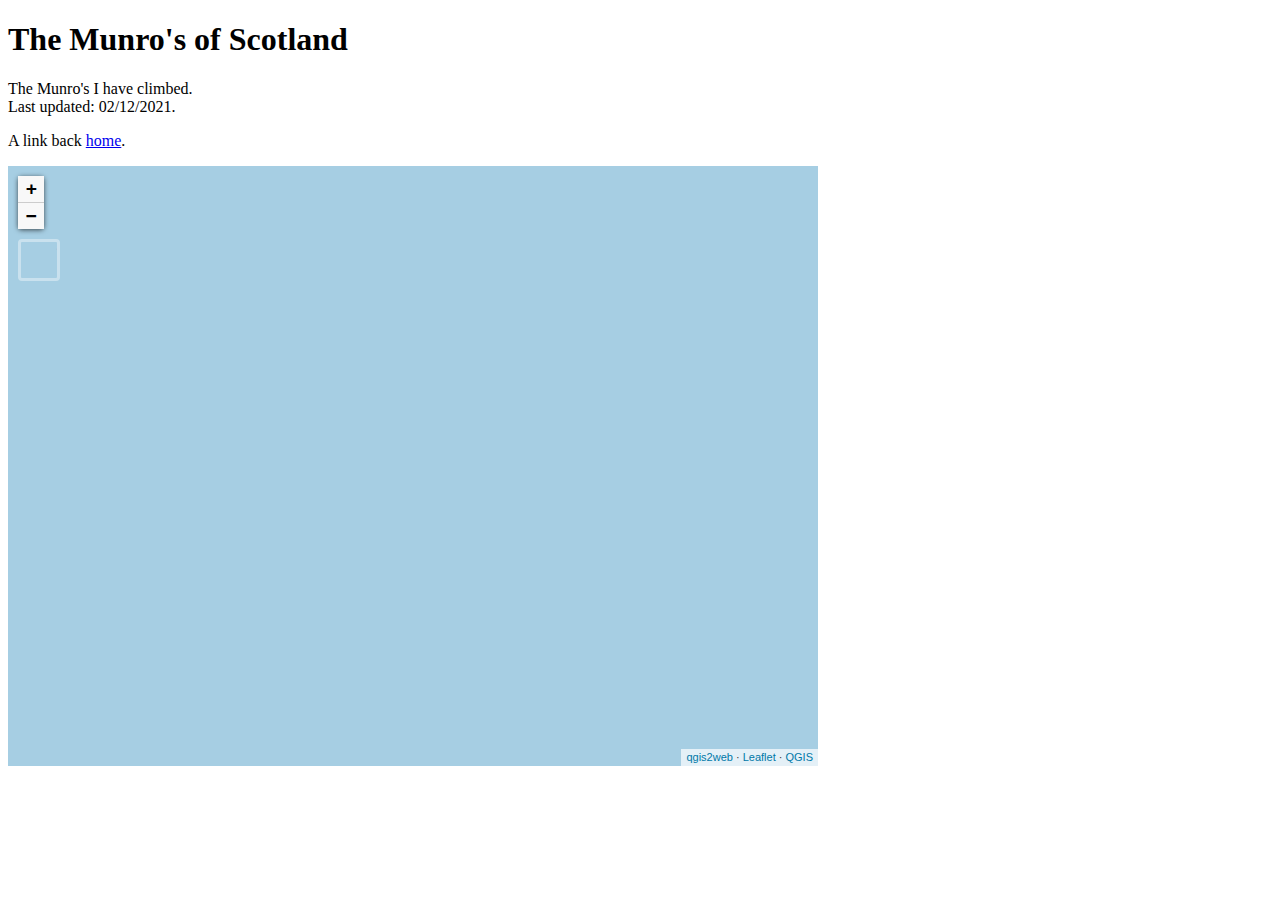
==== commit e582c4d9: "Update index.html" ====
--- a/munros/leaflet/index.html
+++ b/munros/leaflet/index.html
@@ -20,7 +20,7 @@
     </head>
     <body>
 	<h1>The Munro's of Scotland</h1>
-	<p>All the Munro's I have climbed.</p.>
+	<p>The Munro's I have climbed.<br />Last updated: 02/12/2021.</p.>
 	<p>A link back <a href="/index.html">home</a>.</p>
         <div id="map">
         </div>
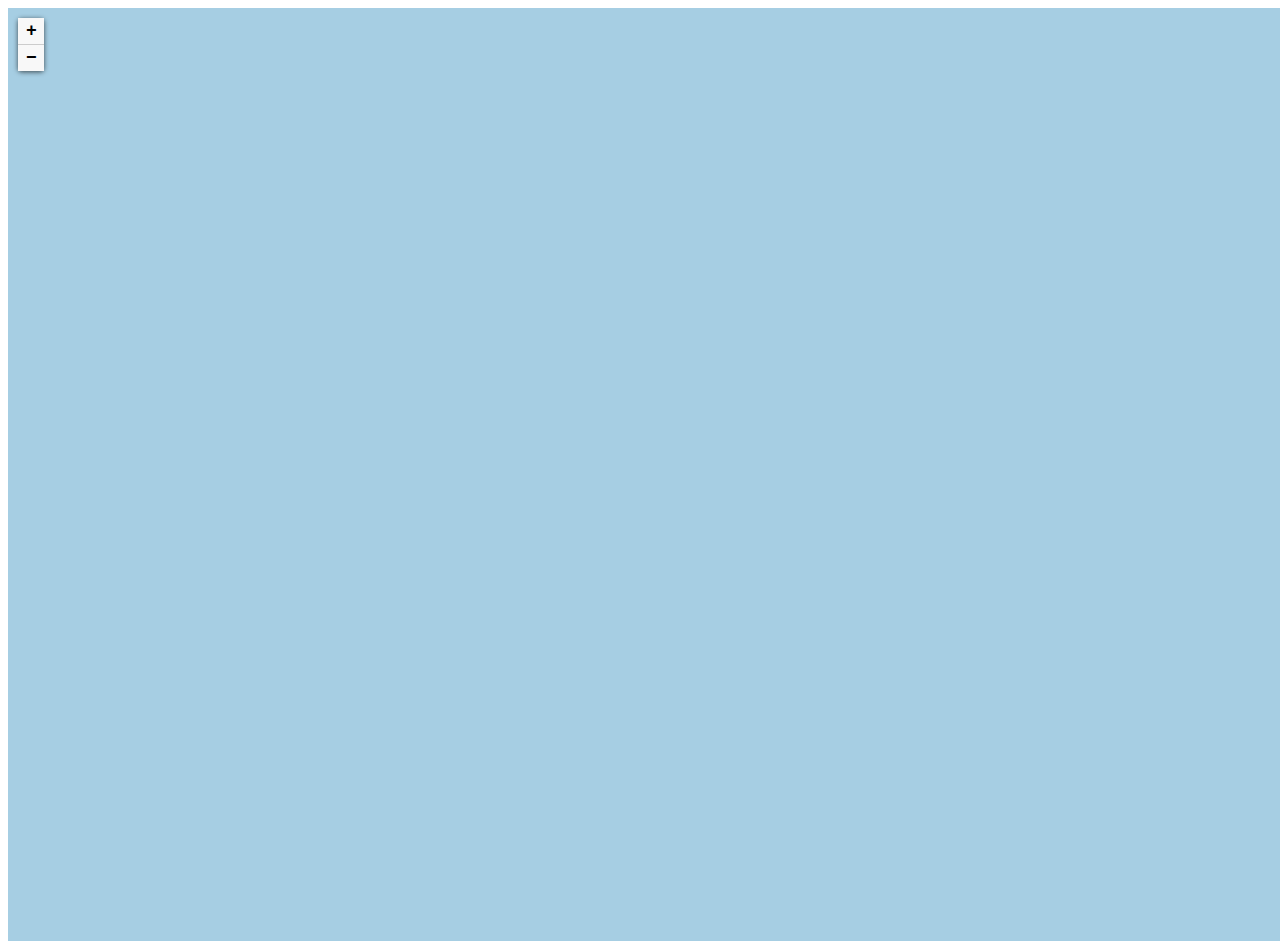
==== commit c9007d80: "Update to Leaflet example" ====
--- a/munros/leaflet/index.html
+++ b/munros/leaflet/index.html
@@ -9,24 +9,19 @@
         <link rel="stylesheet" href="css/leaflet.css">
         <link rel="stylesheet" href="css/qgis2web.css"><link rel="stylesheet" href="css/fontawesome-all.min.css">
         <link rel="stylesheet" href="css/leaflet-search.css">
-        <link rel="stylesheet" href="css/leaflet-measure.css">
         <style>
         #map {
-            width: 800px;
-            height: 600px;
+            width: 1454px;
+            height: 933px;
         }
         </style>
         <title>Munro Map</title>
     </head>
     <body>
-	<h1>The Munro's of Scotland</h1>
-	<p>The Munro's I have climbed.<br />Last updated: 02/12/2021.</p.>
-	<p>A link back <a href="/index.html">home</a>.</p>
         <div id="map">
         </div>
         <script src="js/qgis2web_expressions.js"></script>
         <script src="js/leaflet.js"></script>
-        <script src="js/multi-style-layer.js"></script>
         <script src="js/leaflet-svg-shape-markers.min.js"></script>
         <script src="js/leaflet.rotatedMarker.js"></script>
         <script src="js/leaflet.pattern.js"></script>
@@ -35,39 +30,26 @@
         <script src="js/rbush.min.js"></script>
         <script src="js/labelgun.min.js"></script>
         <script src="js/labels.js"></script>
-        <script src="js/leaflet-measure.js"></script>
         <script src="js/leaflet-search.js"></script>
         <script src="data/Scotland_2.js"></script>
         <script src="data/NationalParks_3.js"></script>
         <script src="data/Routes_4.js"></script>
-        <script src="data/Bothies_5.js"></script>
-        <script src="data/Munros_6.js"></script>
+        <script src="data/Munrosheightinmetres_5.js"></script>
+        <script src="data/Bothies_6.js"></script>
         <script>
         var map = L.map('map', {
             zoomControl:true, maxZoom:28, minZoom:1
-        }).fitBounds([[54.96786158048191,-9.544871543422238],[58.958594279595054,-0.3192284565777563]]);
+        }).fitBounds([[56.13269235097446,-7.978590083601054],[58.466863780560814,-1.237409916398945]]);
         var hash = new L.Hash(map);
         map.attributionControl.setPrefix('<a href="https://github.com/tomchadwin/qgis2web" target="_blank">qgis2web</a> &middot; <a href="https://leafletjs.com" title="A JS library for interactive maps">Leaflet</a> &middot; <a href="https://qgis.org">QGIS</a>');
         var autolinker = new Autolinker({truncate: {length: 30, location: 'smart'}});
-        var measureControl = new L.Control.Measure({
-            position: 'topleft',
-            primaryLengthUnit: 'meters',
-            secondaryLengthUnit: 'kilometers',
-            primaryAreaUnit: 'sqmeters',
-            secondaryAreaUnit: 'hectares'
-        });
-        measureControl.addTo(map);
-        document.getElementsByClassName('leaflet-control-measure-toggle')[0]
-        .innerHTML = '';
-        document.getElementsByClassName('leaflet-control-measure-toggle')[0]
-        .className += ' fas fa-ruler';
         var bounds_group = new L.featureGroup([]);
         function setBounds() {
         }
-        map.createPane('pane_OpenStreetMap_0');
-        map.getPane('pane_OpenStreetMap_0').style.zIndex = 400;
-        var layer_OpenStreetMap_0 = L.tileLayer('https://tile.openstreetmap.org/{z}/{x}/{y}.png', {
-            pane: 'pane_OpenStreetMap_0',
+        map.createPane('pane_BasemapOSM_0');
+        map.getPane('pane_BasemapOSM_0').style.zIndex = 400;
+        var layer_BasemapOSM_0 = L.tileLayer('https://tile.openstreetmap.org/{z}/{x}/{y}.png', {
+            pane: 'pane_BasemapOSM_0',
             opacity: 1.0,
             attribution: '',
             minZoom: 1,
@@ -75,11 +57,11 @@
             minNativeZoom: 0,
             maxNativeZoom: 19
         });
-        layer_OpenStreetMap_0;
-        map.createPane('pane_ThunderforestLandscape_1');
-        map.getPane('pane_ThunderforestLandscape_1').style.zIndex = 401;
-        var layer_ThunderforestLandscape_1 = L.tileLayer('https://tile.thunderforest.com/landscape/{z}/{x}/{y}.png?apikey=f53f44e2da9e4c15a3dc7ca35335740e', {
-            pane: 'pane_ThunderforestLandscape_1',
+        layer_BasemapOSM_0;
+        map.createPane('pane_Basemapterrain_1');
+        map.getPane('pane_Basemapterrain_1').style.zIndex = 401;
+        var layer_Basemapterrain_1 = L.tileLayer('https://tile.thunderforest.com/outdoors/{z}/{x}/{y}.png?apikey=f53f44e2da9e4c15a3dc7ca35335740e', {
+            pane: 'pane_Basemapterrain_1',
             opacity: 1.0,
             attribution: '',
             minZoom: 1,
@@ -87,8 +69,8 @@
             minNativeZoom: 0,
             maxNativeZoom: 18
         });
-        layer_ThunderforestLandscape_1;
-        map.addLayer(layer_ThunderforestLandscape_1);
+        layer_Basemapterrain_1;
+        map.addLayer(layer_Basemapterrain_1);
         function pop_Scotland_2(feature, layer) {
             var popupContent = '<table>\
                     <tr>\
@@ -154,7 +136,7 @@
                 weight: 1.0, 
                 fill: true,
                 fillOpacity: 1,
-                fillColor: 'rgba(138,138,138,1.0)',
+                fillColor: 'rgba(248,248,248,1.0)',
                 interactive: false,
             }
         }
@@ -180,97 +162,39 @@
             layer.bindPopup(popupContent, {maxHeight: 400});
         }
 
-        var pattern_NationalParks_3_0 = new L.StripePattern({
-            weight: 0.5,
-            spaceWeight: 5.0,
-            color: '#b2df8a',
-            opacity: 1.0,
-            spaceOpacity: 0,
-            angle: 315
-        });
-        pattern_NationalParks_3_0.addTo(map);
         function style_NationalParks_3_0() {
             return {
                 pane: 'pane_NationalParks_3',
-                stroke: false,
-                fillOpacity: 1,
-                fillPattern: pattern_NationalParks_3_0,
-                interactive: true,
-            }
-        }
-        function style_NationalParks_3_1() {
-            return {
-                pane: 'pane_NationalParks_3',
-                opacity: 1,
-                color: 'rgba(178,223,138,1.0)',
-                dashArray: '',
-                lineCap: 'square',
-                lineJoin: 'bevel',
-                weight: 2.0,
-                fillOpacity: 0,
+                opacity: 1,
+                color: 'rgba(35,35,35,1.0)',
+                dashArray: '',
+                lineCap: 'butt',
+                lineJoin: 'miter',
+                weight: 1.0, 
+                fill: true,
+                fillOpacity: 1,
+                fillColor: 'rgba(51,160,44,0.5019607843137255)',
                 interactive: true,
             }
         }
         map.createPane('pane_NationalParks_3');
         map.getPane('pane_NationalParks_3').style.zIndex = 403;
         map.getPane('pane_NationalParks_3').style['mix-blend-mode'] = 'normal';
-        var layer_NationalParks_3 = new L.geoJson.multiStyle(json_NationalParks_3, {
+        var layer_NationalParks_3 = new L.geoJson(json_NationalParks_3, {
             attribution: '',
             interactive: true,
             dataVar: 'json_NationalParks_3',
             layerName: 'layer_NationalParks_3',
             pane: 'pane_NationalParks_3',
             onEachFeature: pop_NationalParks_3,
-            styles: [style_NationalParks_3_0,style_NationalParks_3_1,]
+            style: style_NationalParks_3_0,
         });
         bounds_group.addLayer(layer_NationalParks_3);
         map.addLayer(layer_NationalParks_3);
         function pop_Routes_4(feature, layer) {
             var popupContent = '<table>\
                     <tr>\
-                        <td colspan="2">' + (feature.properties['fid'] !== null ? autolinker.link(feature.properties['fid'].toLocaleString()) : '') + '</td>\
-                    </tr>\
-                    <tr>\
                         <td colspan="2">' + (feature.properties['name'] !== null ? autolinker.link(feature.properties['name'].toLocaleString()) : '') + '</td>\
-                    </tr>\
-                    <tr>\
-                        <td colspan="2">' + (feature.properties['cmt'] !== null ? autolinker.link(feature.properties['cmt'].toLocaleString()) : '') + '</td>\
-                    </tr>\
-                    <tr>\
-                        <td colspan="2">' + (feature.properties['desc'] !== null ? autolinker.link(feature.properties['desc'].toLocaleString()) : '') + '</td>\
-                    </tr>\
-                    <tr>\
-                        <td colspan="2">' + (feature.properties['src'] !== null ? autolinker.link(feature.properties['src'].toLocaleString()) : '') + '</td>\
-                    </tr>\
-                    <tr>\
-                        <td colspan="2">' + (feature.properties['link1_href'] !== null ? autolinker.link(feature.properties['link1_href'].toLocaleString()) : '') + '</td>\
-                    </tr>\
-                    <tr>\
-                        <td colspan="2">' + (feature.properties['link1_text'] !== null ? autolinker.link(feature.properties['link1_text'].toLocaleString()) : '') + '</td>\
-                    </tr>\
-                    <tr>\
-                        <td colspan="2">' + (feature.properties['link1_type'] !== null ? autolinker.link(feature.properties['link1_type'].toLocaleString()) : '') + '</td>\
-                    </tr>\
-                    <tr>\
-                        <td colspan="2">' + (feature.properties['link2_href'] !== null ? autolinker.link(feature.properties['link2_href'].toLocaleString()) : '') + '</td>\
-                    </tr>\
-                    <tr>\
-                        <td colspan="2">' + (feature.properties['link2_text'] !== null ? autolinker.link(feature.properties['link2_text'].toLocaleString()) : '') + '</td>\
-                    </tr>\
-                    <tr>\
-                        <td colspan="2">' + (feature.properties['link2_type'] !== null ? autolinker.link(feature.properties['link2_type'].toLocaleString()) : '') + '</td>\
-                    </tr>\
-                    <tr>\
-                        <td colspan="2">' + (feature.properties['number'] !== null ? autolinker.link(feature.properties['number'].toLocaleString()) : '') + '</td>\
-                    </tr>\
-                    <tr>\
-                        <td colspan="2">' + (feature.properties['type'] !== null ? autolinker.link(feature.properties['type'].toLocaleString()) : '') + '</td>\
-                    </tr>\
-                    <tr>\
-                        <td colspan="2">' + (feature.properties['layer'] !== null ? autolinker.link(feature.properties['layer'].toLocaleString()) : '') + '</td>\
-                    </tr>\
-                    <tr>\
-                        <td colspan="2">' + (feature.properties['path'] !== null ? autolinker.link(feature.properties['path'].toLocaleString()) : '') + '</td>\
                     </tr>\
                 </table>';
             layer.bindPopup(popupContent, {maxHeight: 400});
@@ -280,13 +204,13 @@
             return {
                 pane: 'pane_Routes_4',
                 opacity: 1,
-                color: 'rgba(255,158,23,1.0)',
+                color: 'rgba(255,127,0,1.0)',
                 dashArray: '1,5',
-                lineCap: 'round',
-                lineJoin: 'round',
+                lineCap: 'square',
+                lineJoin: 'bevel',
                 weight: 4.0,
                 fillOpacity: 0,
-                interactive: false,
+                interactive: true,
             }
         }
         map.createPane('pane_Routes_4');
@@ -294,7 +218,7 @@
         map.getPane('pane_Routes_4').style['mix-blend-mode'] = 'normal';
         var layer_Routes_4 = new L.geoJson(json_Routes_4, {
             attribution: '',
-            interactive: false,
+            interactive: true,
             dataVar: 'json_Routes_4',
             layerName: 'layer_Routes_4',
             pane: 'pane_Routes_4',
@@ -302,177 +226,238 @@
             style: style_Routes_4_0,
         });
         bounds_group.addLayer(layer_Routes_4);
-        function pop_Bothies_5(feature, layer) {
+        map.addLayer(layer_Routes_4);
+        function pop_Munrosheightinmetres_5(feature, layer) {
             var popupContent = '<table>\
+                    <tr>\
+                        <th scope="row">Hill-bagging</th>\
+                        <td>' + (feature.properties['Hill-bagging'] !== null ? autolinker.link(feature.properties['Hill-bagging'].toLocaleString()) : '') + '</td>\
+                    </tr>\
                     <tr>\
                         <th scope="row">Name</th>\
                         <td>' + (feature.properties['Name'] !== null ? autolinker.link(feature.properties['Name'].toLocaleString()) : '') + '</td>\
                     </tr>\
                     <tr>\
-                        <th scope="row">Size</th>\
-                        <td>' + (feature.properties['Size'] !== null ? autolinker.link(feature.properties['Size'].toLocaleString()) : '') + '</td>\
-                    </tr>\
-                    <tr>\
-                        <th scope="row">MBA Link</th>\
-                        <td>' + (feature.properties['MBA Link'] !== null ? autolinker.link(feature.properties['MBA Link'].toLocaleString()) : '') + '</td>\
+                        <th scope="row">Height (m)</th>\
+                        <td>' + (feature.properties['Height (m)'] !== null ? autolinker.link(feature.properties['Height (m)'].toLocaleString()) : '') + '</td>\
+                    </tr>\
+                    <tr>\
+                        <th scope="row">Comments</th>\
+                        <td>' + (feature.properties['Comments'] !== null ? autolinker.link(feature.properties['Comments'].toLocaleString()) : '') + '</td>\
+                    </tr>\
+                    <tr>\
+                        <th scope="row">Climbed</th>\
+                        <td>' + (feature.properties['Climbed'] !== null ? autolinker.link(feature.properties['Climbed'].toLocaleString()) : '') + '</td>\
                     </tr>\
                     <tr>\
                         <th scope="row">Notes</th>\
                         <td>' + (feature.properties['Notes'] !== null ? autolinker.link(feature.properties['Notes'].toLocaleString()) : '') + '</td>\
                     </tr>\
+                    <tr>\
+                        <th scope="row">DateClimbed</th>\
+                        <td>' + (feature.properties['DateClimbed'] !== null ? autolinker.link(feature.properties['DateClimbed'].toLocaleString()) : '') + '</td>\
+                    </tr>\
+                    <tr>\
+                        <th scope="row">PhotoURL</th>\
+                        <td>' + (feature.properties['PhotoURL'] !== null ? autolinker.link(feature.properties['PhotoURL'].toLocaleString()) : '') + '</td>\
+                    </tr>\
                 </table>';
             layer.bindPopup(popupContent, {maxHeight: 400});
         }
 
-        function style_Bothies_5_0() {
-            return {
-                pane: 'pane_Bothies_5',
-                shape: 'square',
-                radius: 4.0,
-                opacity: 1,
-                color: 'rgba(255,255,255,1.0)',
-                dashArray: '',
-                lineCap: 'butt',
-                lineJoin: 'miter',
-                weight: 2.0,
-                fill: true,
-                fillOpacity: 1,
-                fillColor: 'rgba(0,0,0,1.0)',
-                interactive: true,
-            }
-        }
-        map.createPane('pane_Bothies_5');
-        map.getPane('pane_Bothies_5').style.zIndex = 405;
-        map.getPane('pane_Bothies_5').style['mix-blend-mode'] = 'normal';
-        var layer_Bothies_5 = new L.geoJson(json_Bothies_5, {
+        function style_Munrosheightinmetres_5_0(feature) {
+            if (feature.properties['Height (m)'] >= 914.600000 && feature.properties['Height (m)'] <= 934.000000 ) {
+                return {
+                pane: 'pane_Munrosheightinmetres_5',
+                radius: 8.0,
+                opacity: 1,
+                color: 'rgba(35,35,35,1.0)',
+                dashArray: '',
+                lineCap: 'butt',
+                lineJoin: 'miter',
+                weight: 1,
+                fill: true,
+                fillOpacity: 1,
+                fillColor: 'rgba(255,255,255,1.0)',
+                interactive: true,
+            }
+            }
+            if (feature.properties['Height (m)'] >= 934.000000 && feature.properties['Height (m)'] <= 958.000000 ) {
+                return {
+                pane: 'pane_Munrosheightinmetres_5',
+                radius: 8.0,
+                opacity: 1,
+                color: 'rgba(35,35,35,1.0)',
+                dashArray: '',
+                lineCap: 'butt',
+                lineJoin: 'miter',
+                weight: 1,
+                fill: true,
+                fillOpacity: 1,
+                fillColor: 'rgba(255,213,213,1.0)',
+                interactive: true,
+            }
+            }
+            if (feature.properties['Height (m)'] >= 958.000000 && feature.properties['Height (m)'] <= 986.428571 ) {
+                return {
+                pane: 'pane_Munrosheightinmetres_5',
+                radius: 8.0,
+                opacity: 1,
+                color: 'rgba(35,35,35,1.0)',
+                dashArray: '',
+                lineCap: 'butt',
+                lineJoin: 'miter',
+                weight: 1,
+                fill: true,
+                fillOpacity: 1,
+                fillColor: 'rgba(255,170,170,1.0)',
+                interactive: true,
+            }
+            }
+            if (feature.properties['Height (m)'] >= 986.428571 && feature.properties['Height (m)'] <= 1010.000000 ) {
+                return {
+                pane: 'pane_Munrosheightinmetres_5',
+                radius: 8.0,
+                opacity: 1,
+                color: 'rgba(35,35,35,1.0)',
+                dashArray: '',
+                lineCap: 'butt',
+                lineJoin: 'miter',
+                weight: 1,
+                fill: true,
+                fillOpacity: 1,
+                fillColor: 'rgba(255,128,128,1.0)',
+                interactive: true,
+            }
+            }
+            if (feature.properties['Height (m)'] >= 1010.000000 && feature.properties['Height (m)'] <= 1049.000000 ) {
+                return {
+                pane: 'pane_Munrosheightinmetres_5',
+                radius: 8.0,
+                opacity: 1,
+                color: 'rgba(35,35,35,1.0)',
+                dashArray: '',
+                lineCap: 'butt',
+                lineJoin: 'miter',
+                weight: 1,
+                fill: true,
+                fillOpacity: 1,
+                fillColor: 'rgba(255,85,85,1.0)',
+                interactive: true,
+            }
+            }
+            if (feature.properties['Height (m)'] >= 1049.000000 && feature.properties['Height (m)'] <= 1111.700000 ) {
+                return {
+                pane: 'pane_Munrosheightinmetres_5',
+                radius: 8.0,
+                opacity: 1,
+                color: 'rgba(35,35,35,1.0)',
+                dashArray: '',
+                lineCap: 'butt',
+                lineJoin: 'miter',
+                weight: 1,
+                fill: true,
+                fillOpacity: 1,
+                fillColor: 'rgba(255,42,42,1.0)',
+                interactive: true,
+            }
+            }
+            if (feature.properties['Height (m)'] >= 1111.700000 && feature.properties['Height (m)'] <= 1344.530000 ) {
+                return {
+                pane: 'pane_Munrosheightinmetres_5',
+                radius: 8.0,
+                opacity: 1,
+                color: 'rgba(35,35,35,1.0)',
+                dashArray: '',
+                lineCap: 'butt',
+                lineJoin: 'miter',
+                weight: 1,
+                fill: true,
+                fillOpacity: 1,
+                fillColor: 'rgba(255,0,0,1.0)',
+                interactive: true,
+            }
+            }
+        }
+        map.createPane('pane_Munrosheightinmetres_5');
+        map.getPane('pane_Munrosheightinmetres_5').style.zIndex = 405;
+        map.getPane('pane_Munrosheightinmetres_5').style['mix-blend-mode'] = 'normal';
+        var layer_Munrosheightinmetres_5 = new L.geoJson(json_Munrosheightinmetres_5, {
             attribution: '',
             interactive: true,
-            dataVar: 'json_Bothies_5',
-            layerName: 'layer_Bothies_5',
-            pane: 'pane_Bothies_5',
-            onEachFeature: pop_Bothies_5,
+            dataVar: 'json_Munrosheightinmetres_5',
+            layerName: 'layer_Munrosheightinmetres_5',
+            pane: 'pane_Munrosheightinmetres_5',
+            onEachFeature: pop_Munrosheightinmetres_5,
             pointToLayer: function (feature, latlng) {
                 var context = {
                     feature: feature,
                     variables: {}
                 };
-                return L.shapeMarker(latlng, style_Bothies_5_0(feature));
+                return L.circleMarker(latlng, style_Munrosheightinmetres_5_0(feature));
             },
         });
-        bounds_group.addLayer(layer_Bothies_5);
-        map.addLayer(layer_Bothies_5);
-        function pop_Munros_6(feature, layer) {
+        bounds_group.addLayer(layer_Munrosheightinmetres_5);
+        map.addLayer(layer_Munrosheightinmetres_5);
+        function pop_Bothies_6(feature, layer) {
             var popupContent = '<table>\
-                    <tr>\
-                        <td colspan="2">' + (feature.properties['Hill-bagging'] !== null ? autolinker.link(feature.properties['Hill-bagging'].toLocaleString()) : '') + '</td>\
-                    </tr>\
                     <tr>\
                         <th scope="row">Name</th>\
                         <td>' + (feature.properties['Name'] !== null ? autolinker.link(feature.properties['Name'].toLocaleString()) : '') + '</td>\
                     </tr>\
                     <tr>\
-                        <th scope="row">Height (m)</th>\
-                        <td>' + (feature.properties['Height (m)'] !== null ? autolinker.link(feature.properties['Height (m)'].toLocaleString()) : '') + '</td>\
-                    </tr>\
-                    <tr>\
-                        <th scope="row">Height (ft)</th>\
-                        <td>' + (feature.properties['Height (ft)'] !== null ? autolinker.link(feature.properties['Height (ft)'].toLocaleString()) : '') + '</td>\
-                    </tr>\
-                    <tr>\
-                        <th scope="row">Map 1:50k</th>\
-                        <td>' + (feature.properties['Map 1:50k'] !== null ? autolinker.link(feature.properties['Map 1:50k'].toLocaleString()) : '') + '</td>\
-                    </tr>\
-                    <tr>\
-                        <th scope="row">Map 1:25k</th>\
-                        <td>' + (feature.properties['Map 1:25k'] !== null ? autolinker.link(feature.properties['Map 1:25k'].toLocaleString()) : '') + '</td>\
-                    </tr>\
-                    <tr>\
-                        <th scope="row">Easting</th>\
-                        <td>' + (feature.properties['Easting'] !== null ? autolinker.link(feature.properties['Easting'].toLocaleString()) : '') + '</td>\
-                    </tr>\
-                    <tr>\
-                        <th scope="row">Northing</th>\
-                        <td>' + (feature.properties['Northing'] !== null ? autolinker.link(feature.properties['Northing'].toLocaleString()) : '') + '</td>\
-                    </tr>\
-                    <tr>\
-                        <th scope="row">Comments</th>\
-                        <td>' + (feature.properties['Comments'] !== null ? autolinker.link(feature.properties['Comments'].toLocaleString()) : '') + '</td>\
-                    </tr>\
-                    <tr>\
-                        <th scope="row">Climbed</th>\
-                        <td>' + (feature.properties['Climbed'] !== null ? autolinker.link(feature.properties['Climbed'].toLocaleString()) : '') + '</td>\
+                        <th scope="row">Size</th>\
+                        <td>' + (feature.properties['Size'] !== null ? autolinker.link(feature.properties['Size'].toLocaleString()) : '') + '</td>\
+                    </tr>\
+                    <tr>\
+                        <th scope="row">MBA Link</th>\
+                        <td>' + (feature.properties['MBA Link'] !== null ? autolinker.link(feature.properties['MBA Link'].toLocaleString()) : '') + '</td>\
                     </tr>\
                     <tr>\
                         <th scope="row">Notes</th>\
                         <td>' + (feature.properties['Notes'] !== null ? autolinker.link(feature.properties['Notes'].toLocaleString()) : '') + '</td>\
                     </tr>\
-                    <tr>\
-                        <th scope="row">Date Climbed</th>\
-                        <td>' + (feature.properties['DateClimbed'] !== null ? autolinker.link(feature.properties['DateClimbed'].toLocaleString()) : '') + '</td>\
-                    </tr>\
-                    <tr>\
-                        <td colspan="2">' + (feature.properties['Photo'] !== null ? autolinker.link(feature.properties['Photo'].toLocaleString()) : '') + '</td>\
-                    </tr>\
                 </table>';
             layer.bindPopup(popupContent, {maxHeight: 400});
         }
 
-        function style_Munros_6_0(feature) {
-            switch(String(feature.properties['Climbed'])) {
-                case 'Y':
-                    return {
-                pane: 'pane_Munros_6',
+        function style_Bothies_6_0() {
+            return {
+                pane: 'pane_Bothies_6',
+                shape: 'square',
                 radius: 6.0,
                 opacity: 1,
-                color: 'rgba(61,128,53,1.0)',
-                dashArray: '',
-                lineCap: 'butt',
-                lineJoin: 'miter',
-                weight: 2.0,
-                fill: true,
-                fillOpacity: 1,
-                fillColor: 'rgba(84,176,74,1.0)',
-                interactive: true,
-            }
-                    break;
-                default:
-                    return {
-                pane: 'pane_Munros_6',
-                radius: 4.0,
-                opacity: 1,
-                color: 'rgba(128,17,25,1.0)',
-                dashArray: '',
-                lineCap: 'butt',
-                lineJoin: 'miter',
-                weight: 2.0,
-                fill: true,
-                fillOpacity: 1,
-                fillColor: 'rgba(219,30,42,1.0)',
-                interactive: true,
-            }
-                    break;
-            }
-        }
-        map.createPane('pane_Munros_6');
-        map.getPane('pane_Munros_6').style.zIndex = 406;
-        map.getPane('pane_Munros_6').style['mix-blend-mode'] = 'normal';
-        var layer_Munros_6 = new L.geoJson(json_Munros_6, {
+                color: 'rgba(35,35,35,1.0)',
+                dashArray: '',
+                lineCap: 'butt',
+                lineJoin: 'miter',
+                weight: 1,
+                fill: true,
+                fillOpacity: 1,
+                fillColor: 'rgba(31,120,180,1.0)',
+                interactive: true,
+            }
+        }
+        map.createPane('pane_Bothies_6');
+        map.getPane('pane_Bothies_6').style.zIndex = 406;
+        map.getPane('pane_Bothies_6').style['mix-blend-mode'] = 'normal';
+        var layer_Bothies_6 = new L.geoJson(json_Bothies_6, {
             attribution: '',
             interactive: true,
-            dataVar: 'json_Munros_6',
-            layerName: 'layer_Munros_6',
-            pane: 'pane_Munros_6',
-            onEachFeature: pop_Munros_6,
+            dataVar: 'json_Bothies_6',
+            layerName: 'layer_Bothies_6',
+            pane: 'pane_Bothies_6',
+            onEachFeature: pop_Bothies_6,
             pointToLayer: function (feature, latlng) {
                 var context = {
                     feature: feature,
                     variables: {}
                 };
-                return L.circleMarker(latlng, style_Munros_6_0(feature));
+                return L.shapeMarker(latlng, style_Bothies_6_0(feature));
             },
         });
-        bounds_group.addLayer(layer_Munros_6);
-        map.addLayer(layer_Munros_6);
+        bounds_group.addLayer(layer_Bothies_6);
+        map.addLayer(layer_Bothies_6);
             var title = new L.Control();
             title.onAdd = function (map) {
                 this._div = L.DomUtil.create('div', 'info');
@@ -501,29 +486,19 @@
                 abstract.show = function () {
                     this._div.classList.remove("abstract");
                     this._div.classList.add("abstractUncollapsed");
-                    this._div.innerHTML = 'Map showing all the Munros in Scotland.<br />Munro data from: http://www.hills-database.co.uk/<br />Bothy data: Geoff Allan\'s "The Scottish Bothy Bible", digitised by James Jarvis<br />Basemap: © Thunderforest Landscape<br />National Parks source: Office for National Statistics licensed under the Open Government Licence v.3.0<br />Contains OS data © Crown copyright and database right [2021]';
+                    this._div.innerHTML = '<h3>Map showing all the Munros in Scotland.</h3><br /><b>Munros:</b> <a href="http://www.hills-database.co.uk/" target="_blank">http://www.hills-database.co.uk/</a><br /><b>Bothies:</b> Geoff Allan\'s "The Scottish Bothy Bible", digitised by James Jarvis<br /><b>National Parks:</b> Office for National Statistics licensed under the Open Government Licence v.3.0, Contains OS data © Crown copyright and database right [2021]<br /><b>Scotland outline:</b> Contains OS data © Crown copyright and database right [2021]<br /><b>Basemap:</b> © Thunderforest Landscape<br /><b>Basemap:</b> © OpenStreetMap contributors';
             };
             abstract.addTo(map);
         var baseMaps = {};
-        L.control.layers(baseMaps,{'Munros<br /><table><tr><td style="text-align: center;"><img src="legend/Munros_6_Climbed0.png" /></td><td>Climbed</td></tr><tr><td style="text-align: center;"><img src="legend/Munros_6_Notclimbed1.png" /></td><td>Not climbed</td></tr></table>': layer_Munros_6,'<img src="legend/Bothies_5.png" /> Bothies': layer_Bothies_5,'<img src="legend/Routes_4.png" /> Routes': layer_Routes_4,'<img src="legend/NationalParks_3.png" /> National Parks': layer_NationalParks_3,'<img src="legend/Scotland_2.png" /> Scotland': layer_Scotland_2,"Thunderforest Landscape": layer_ThunderforestLandscape_1,"OpenStreetMap": layer_OpenStreetMap_0,},{collapsed:false}).addTo(map);
+        L.control.layers(baseMaps,{'<img src="legend/Bothies_6.png" /> Bothies': layer_Bothies_6,'Munros (height in metres)<br /><table><tr><td style="text-align: center;"><img src="legend/Munrosheightinmetres_5_9159340.png" /></td><td>915 - 934</td></tr><tr><td style="text-align: center;"><img src="legend/Munrosheightinmetres_5_9349581.png" /></td><td>934 - 958</td></tr><tr><td style="text-align: center;"><img src="legend/Munrosheightinmetres_5_9589862.png" /></td><td>958 - 986</td></tr><tr><td style="text-align: center;"><img src="legend/Munrosheightinmetres_5_98610103.png" /></td><td>986 - 1010</td></tr><tr><td style="text-align: center;"><img src="legend/Munrosheightinmetres_5_101010494.png" /></td><td>1010 - 1049</td></tr><tr><td style="text-align: center;"><img src="legend/Munrosheightinmetres_5_104911125.png" /></td><td>1049 - 1112</td></tr><tr><td style="text-align: center;"><img src="legend/Munrosheightinmetres_5_111213456.png" /></td><td>1112 - 1345</td></tr></table>': layer_Munrosheightinmetres_5,'<img src="legend/Routes_4.png" /> Routes': layer_Routes_4,'<img src="legend/NationalParks_3.png" /> National Parks': layer_NationalParks_3,'<img src="legend/Scotland_2.png" /> Scotland': layer_Scotland_2,"Basemap: terrain": layer_Basemapterrain_1,"Basemap: OSM": layer_BasemapOSM_0,},{collapsed:false}).addTo(map);
         setBounds();
         map.addControl(new L.Control.Search({
-            layer: layer_Munros_6,
+            layer: layer_Munrosheightinmetres_5,
             initial: false,
             hideMarkerOnCollapse: true,
             propertyName: 'Name'}));
         document.getElementsByClassName('search-button')[0].className +=
          ' fa fa-binoculars';
-        resetLabels([layer_Munros_6]);
-        map.on("zoomend", function(){
-            resetLabels([layer_Munros_6]);
-        });
-        map.on("layeradd", function(){
-            resetLabels([layer_Munros_6]);
-        });
-        map.on("layerremove", function(){
-            resetLabels([layer_Munros_6]);
-        });
         </script>
     </body>
 </html>
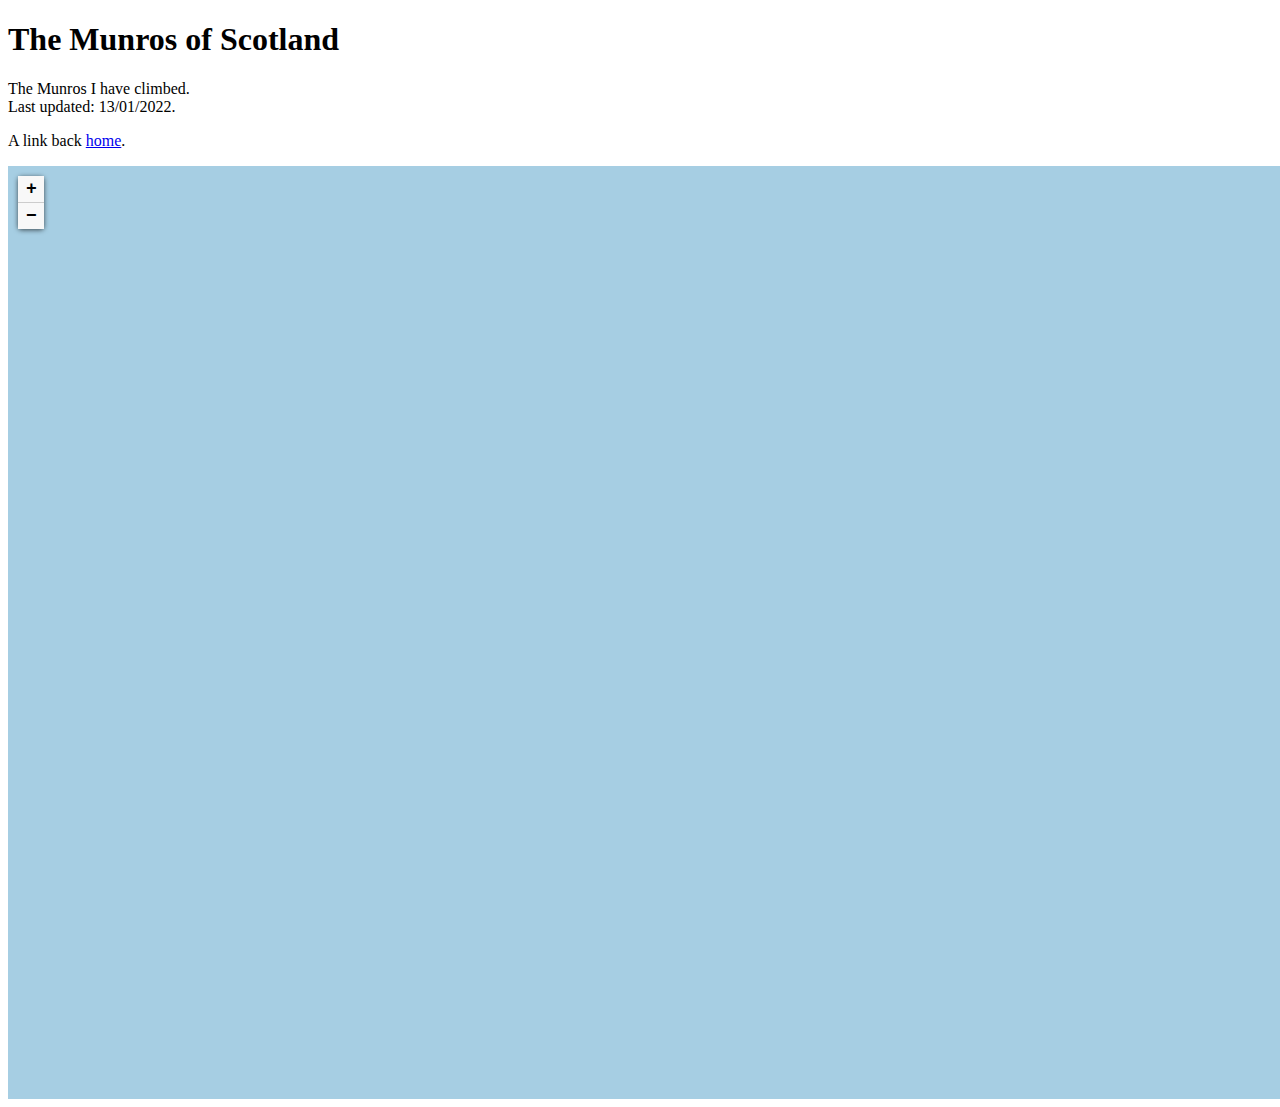
==== commit e024f8cc: "Some updates" ====
--- a/munros/leaflet/index.html
+++ b/munros/leaflet/index.html
@@ -17,6 +17,9 @@
         </style>
         <title>Munro Map</title>
     </head>
+	<h1>The Munros of Scotland</h1>
+	<p>The Munros I have climbed.<br />Last updated: 13/01/2022.</p.>
+	<p>A link back <a href="/index.html">home</a>.</p>
     <body>
         <div id="map">
         </div>
@@ -230,12 +233,8 @@
         function pop_Munrosheightinmetres_5(feature, layer) {
             var popupContent = '<table>\
                     <tr>\
-                        <th scope="row">Hill-bagging</th>\
-                        <td>' + (feature.properties['Hill-bagging'] !== null ? autolinker.link(feature.properties['Hill-bagging'].toLocaleString()) : '') + '</td>\
-                    </tr>\
-                    <tr>\
                         <th scope="row">Name</th>\
-                        <td>' + (feature.properties['Name'] !== null ? autolinker.link(feature.properties['Name'].toLocaleString()) : '') + '</td>\
+                        <td><strong>' + (feature.properties['Name'] !== null ? autolinker.link(feature.properties['Name'].toLocaleString()) : '') + '</strong></td>\
                     </tr>\
                     <tr>\
                         <th scope="row">Height (m)</th>\
@@ -254,12 +253,14 @@
                         <td>' + (feature.properties['Notes'] !== null ? autolinker.link(feature.properties['Notes'].toLocaleString()) : '') + '</td>\
                     </tr>\
                     <tr>\
-                        <th scope="row">DateClimbed</th>\
                         <td>' + (feature.properties['DateClimbed'] !== null ? autolinker.link(feature.properties['DateClimbed'].toLocaleString()) : '') + '</td>\
                     </tr>\
                     <tr>\
-                        <th scope="row">PhotoURL</th>\
-                        <td>' + (feature.properties['PhotoURL'] !== null ? autolinker.link(feature.properties['PhotoURL'].toLocaleString()) : '') + '</td>\
+                        <th scope="row">Hill information</th>\
+                        <td>' + (feature.properties['Hill-bagging'] !== null ? autolinker.link(feature.properties['Hill-bagging'].toLocaleString()) : '') + '</td>\
+                    </tr>\
+                    <tr>\
+                        <td colspan="2">' + (feature.properties['PhotoHTML'] !== null ? autolinker.link(feature.properties['PhotoHTML'].toLocaleString()) : '') + '</td>\
                     </tr>\
                 </table>';
             layer.bindPopup(popupContent, {maxHeight: 400});
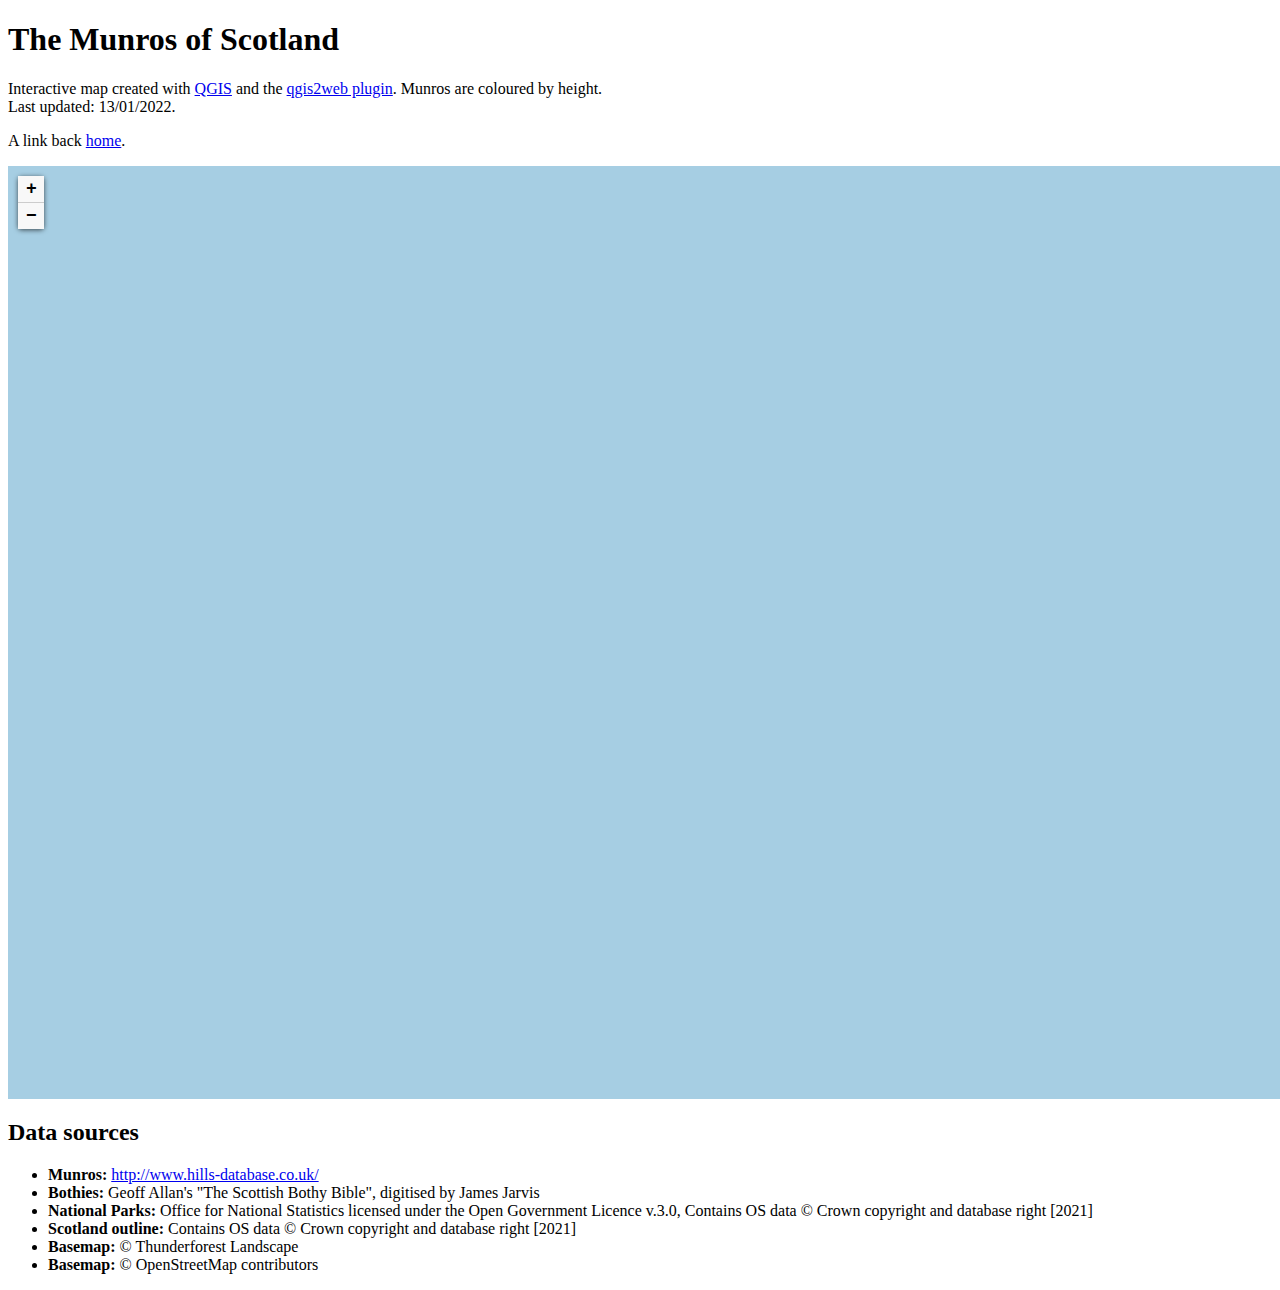
==== commit 4cacd74d: "Update index.html" ====
--- a/munros/leaflet/index.html
+++ b/munros/leaflet/index.html
@@ -17,12 +17,24 @@
         </style>
         <title>Munro Map</title>
     </head>
-	<h1>The Munros of Scotland</h1>
-	<p>The Munros I have climbed.<br />Last updated: 13/01/2022.</p.>
-	<p>A link back <a href="/index.html">home</a>.</p>
-    <body>
+	<body>
+		<h1>The Munros of Scotland</h1>
+		<p>Interactive map created with <a href="https://qgis.org" target="_blank">QGIS</a> and the <a href ="https://github.com/tomchadwin/qgis2web" target="_blank">qgis2web plugin</a>. Munros are coloured by height.<br />Last updated: 13/01/2022.</p.>
+		<p>A link back <a href="/index.html">home</a>.</p>
+
         <div id="map">
         </div>
+		
+		<h2>Data sources</h2>
+		<ul>
+			<li><b>Munros:</b> <a href="http://www.hills-database.co.uk/" target="_blank">http://www.hills-database.co.uk/</a></li>
+			<li><b>Bothies:</b> Geoff Allan's "The Scottish Bothy Bible", digitised by James Jarvis</li>
+			<li><b>National Parks:</b> Office for National Statistics licensed under the Open Government Licence v.3.0, Contains OS data © Crown copyright and database right [2021]</li>
+			<li><b>Scotland outline:</b> Contains OS data © Crown copyright and database right [2021]</li>
+			<li><b>Basemap:</b> © Thunderforest Landscape</li>
+			<li><b>Basemap:</b> © OpenStreetMap contributors</li>
+		</ul>
+		
         <script src="js/qgis2web_expressions.js"></script>
         <script src="js/leaflet.js"></script>
         <script src="js/leaflet-svg-shape-markers.min.js"></script>
@@ -253,6 +265,7 @@
                         <td>' + (feature.properties['Notes'] !== null ? autolinker.link(feature.properties['Notes'].toLocaleString()) : '') + '</td>\
                     </tr>\
                     <tr>\
+						<th scope="row">Date climbed</th>\
                         <td>' + (feature.properties['DateClimbed'] !== null ? autolinker.link(feature.properties['DateClimbed'].toLocaleString()) : '') + '</td>\
                     </tr>\
                     <tr>\
@@ -260,6 +273,7 @@
                         <td>' + (feature.properties['Hill-bagging'] !== null ? autolinker.link(feature.properties['Hill-bagging'].toLocaleString()) : '') + '</td>\
                     </tr>\
                     <tr>\
+						<th scope="row">Image</th>\
                         <td colspan="2">' + (feature.properties['PhotoHTML'] !== null ? autolinker.link(feature.properties['PhotoHTML'].toLocaleString()) : '') + '</td>\
                     </tr>\
                 </table>';
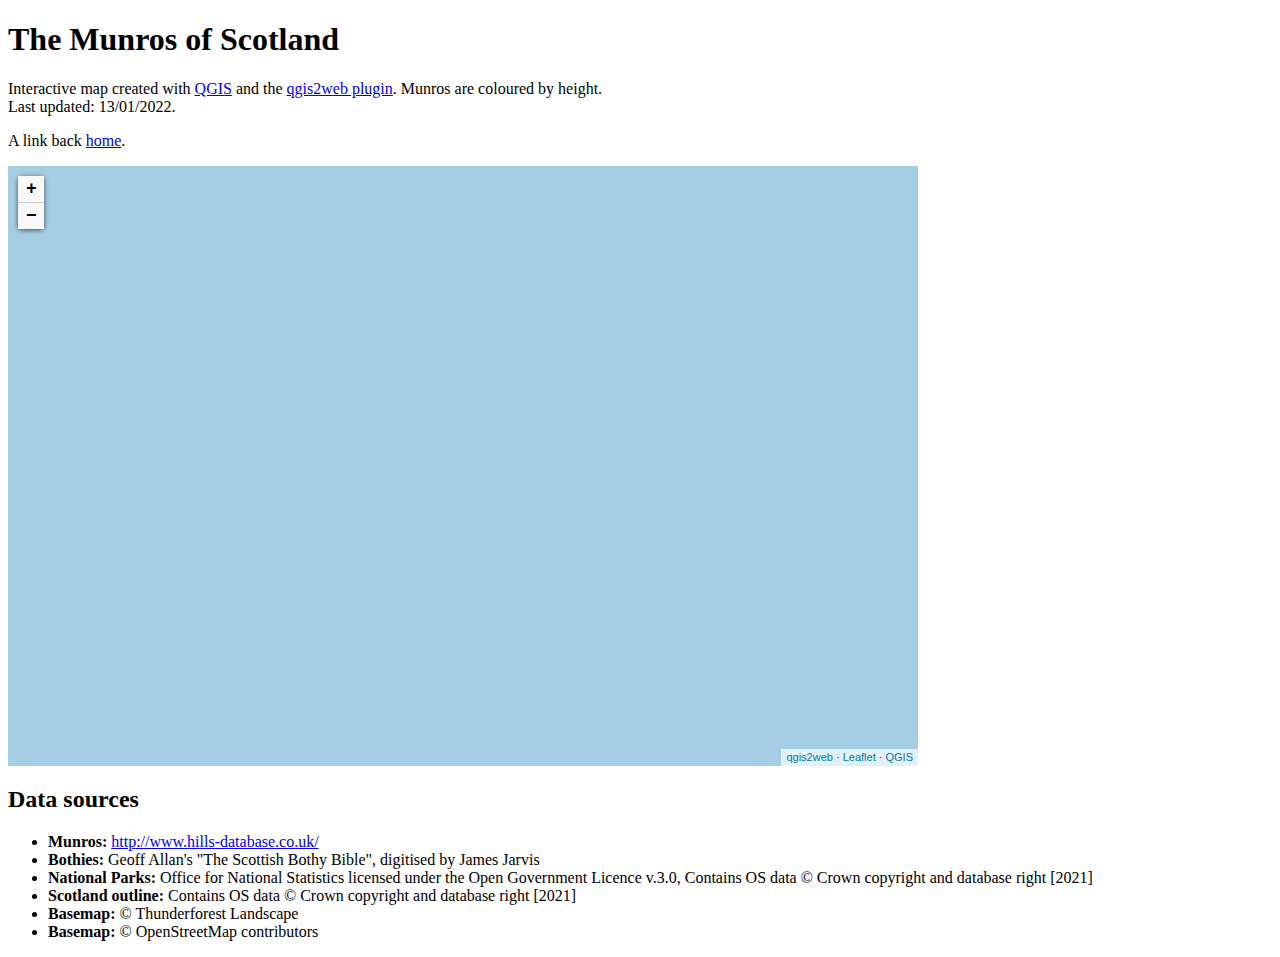
==== commit 13756af6: "Update index.html" ====
--- a/munros/leaflet/index.html
+++ b/munros/leaflet/index.html
@@ -11,8 +11,8 @@
         <link rel="stylesheet" href="css/leaflet-search.css">
         <style>
         #map {
-            width: 1454px;
-            height: 933px;
+            width: 900px;
+            height: 600px;
         }
         </style>
         <title>Munro Map</title>
